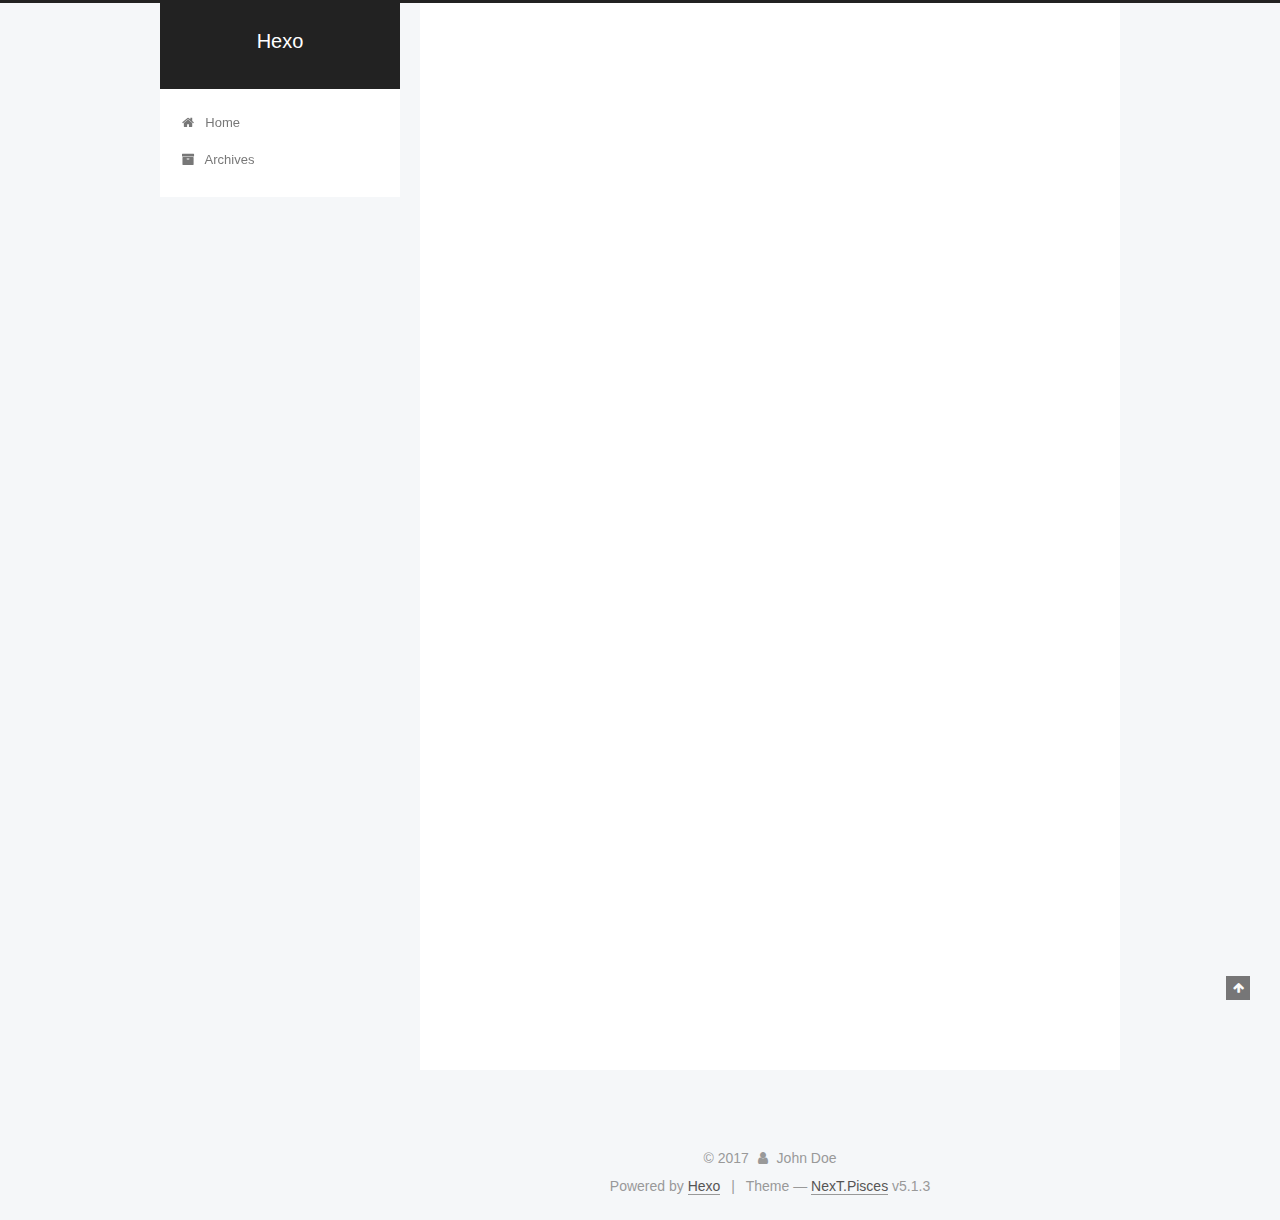
==== index.html @ c735c7da "Site updated: 2017-11-18 12:34:54" ====
<!DOCTYPE html>



  


<html class="theme-next pisces use-motion" lang="">
<head>
  <meta charset="UTF-8"/>
<meta http-equiv="X-UA-Compatible" content="IE=edge" />
<meta name="viewport" content="width=device-width, initial-scale=1, maximum-scale=1"/>
<meta name="theme-color" content="#222">









<meta http-equiv="Cache-Control" content="no-transform" />
<meta http-equiv="Cache-Control" content="no-siteapp" />
















  
  
  <link href="/lib/fancybox/source/jquery.fancybox.css?v=2.1.5" rel="stylesheet" type="text/css" />







<link href="/lib/font-awesome/css/font-awesome.min.css?v=4.6.2" rel="stylesheet" type="text/css" />

<link href="/css/main.css?v=5.1.3" rel="stylesheet" type="text/css" />


  <link rel="apple-touch-icon" sizes="180x180" href="/images/apple-touch-icon-next.png?v=5.1.3">


  <link rel="icon" type="image/png" sizes="32x32" href="/images/favicon-32x32-next.png?v=5.1.3">


  <link rel="icon" type="image/png" sizes="16x16" href="/images/favicon-16x16-next.png?v=5.1.3">


  <link rel="mask-icon" href="/images/logo.svg?v=5.1.3" color="#222">





  <meta name="keywords" content="Hexo, NexT" />










<meta property="og:type" content="website">
<meta property="og:title" content="Hexo">
<meta property="og:url" content="http://yoursite.com/index.html">
<meta property="og:site_name" content="Hexo">
<meta name="twitter:card" content="summary">
<meta name="twitter:title" content="Hexo">



<script type="text/javascript" id="hexo.configurations">
  var NexT = window.NexT || {};
  var CONFIG = {
    root: '/',
    scheme: 'Pisces',
    version: '5.1.3',
    sidebar: {"position":"left","display":"post","offset":12,"b2t":false,"scrollpercent":false,"onmobile":false},
    fancybox: true,
    tabs: true,
    motion: {"enable":true,"async":false,"transition":{"post_block":"fadeIn","post_header":"slideDownIn","post_body":"slideDownIn","coll_header":"slideLeftIn","sidebar":"slideUpIn"}},
    duoshuo: {
      userId: '0',
      author: 'Author'
    },
    algolia: {
      applicationID: '',
      apiKey: '',
      indexName: '',
      hits: {"per_page":10},
      labels: {"input_placeholder":"Search for Posts","hits_empty":"We didn't find any results for the search: ${query}","hits_stats":"${hits} results found in ${time} ms"}
    }
  };
</script>



  <link rel="canonical" href="http://yoursite.com/"/>





  <title>Hexo</title>
  








</head>

<body itemscope itemtype="http://schema.org/WebPage" lang="">

  
  
    
  

  <div class="container sidebar-position-left 
  page-home">
    <div class="headband"></div>

    <header id="header" class="header" itemscope itemtype="http://schema.org/WPHeader">
      <div class="header-inner"><div class="site-brand-wrapper">
  <div class="site-meta ">
    

    <div class="custom-logo-site-title">
      <a href="/"  class="brand" rel="start">
        <span class="logo-line-before"><i></i></span>
        <span class="site-title">Hexo</span>
        <span class="logo-line-after"><i></i></span>
      </a>
    </div>
      
        <p class="site-subtitle"></p>
      
  </div>

  <div class="site-nav-toggle">
    <button>
      <span class="btn-bar"></span>
      <span class="btn-bar"></span>
      <span class="btn-bar"></span>
    </button>
  </div>
</div>

<nav class="site-nav">
  

  
    <ul id="menu" class="menu">
      
        
        <li class="menu-item menu-item-home">
          <a href="/" rel="section">
            
              <i class="menu-item-icon fa fa-fw fa-home"></i> <br />
            
            Home
          </a>
        </li>
      
        
        <li class="menu-item menu-item-archives">
          <a href="/archives/" rel="section">
            
              <i class="menu-item-icon fa fa-fw fa-archive"></i> <br />
            
            Archives
          </a>
        </li>
      

      
    </ul>
  

  
</nav>



 </div>
    </header>

    <main id="main" class="main">
      <div class="main-inner">
        <div class="content-wrap">
          <div id="content" class="content">
            
  <section id="posts" class="posts-expand">
    
      

  

  
  
  

  <article class="post post-type-normal" itemscope itemtype="http://schema.org/Article">
  
  
  
  <div class="post-block">
    <link itemprop="mainEntityOfPage" href="http://yoursite.com/2017/11/18/hello-world/">

    <span hidden itemprop="author" itemscope itemtype="http://schema.org/Person">
      <meta itemprop="name" content="John Doe">
      <meta itemprop="description" content="">
      <meta itemprop="image" content="/images/avatar.gif">
    </span>

    <span hidden itemprop="publisher" itemscope itemtype="http://schema.org/Organization">
      <meta itemprop="name" content="Hexo">
    </span>

    
      <header class="post-header">

        
        
          <h1 class="post-title" itemprop="name headline">
                
                <a class="post-title-link" href="/2017/11/18/hello-world/" itemprop="url">Hello World</a></h1>
        

        <div class="post-meta">
          <span class="post-time">
            
              <span class="post-meta-item-icon">
                <i class="fa fa-calendar-o"></i>
              </span>
              
                <span class="post-meta-item-text">Posted on</span>
              
              <time title="Post created" itemprop="dateCreated datePublished" datetime="2017-11-18T12:04:14+08:00">
                2017-11-18
              </time>
            

            

            
          </span>

          

          
            
          

          
          

          

          

          

        </div>
      </header>
    

    
    
    
    <div class="post-body" itemprop="articleBody">

      
      

      
        
          
            <p>Welcome to <a href="https://hexo.io/" target="_blank" rel="noopener">Hexo</a>! This is your very first post. Check <a href="https://hexo.io/docs/" target="_blank" rel="noopener">documentation</a> for more info. If you get any problems when using Hexo, you can find the answer in <a href="https://hexo.io/docs/troubleshooting.html" target="_blank" rel="noopener">troubleshooting</a> or you can ask me on <a href="https://github.com/hexojs/hexo/issues" target="_blank" rel="noopener">GitHub</a>.</p>
<h2 id="Quick-Start"><a href="#Quick-Start" class="headerlink" title="Quick Start"></a>Quick Start</h2><h3 id="Create-a-new-post"><a href="#Create-a-new-post" class="headerlink" title="Create a new post"></a>Create a new post</h3><figure class="highlight bash"><table><tr><td class="gutter"><pre><span class="line">1</span><br></pre></td><td class="code"><pre><span class="line">$ hexo new <span class="string">"My New Post"</span></span><br></pre></td></tr></table></figure>
<p>More info: <a href="https://hexo.io/docs/writing.html" target="_blank" rel="noopener">Writing</a></p>
<h3 id="Run-server"><a href="#Run-server" class="headerlink" title="Run server"></a>Run server</h3><figure class="highlight bash"><table><tr><td class="gutter"><pre><span class="line">1</span><br></pre></td><td class="code"><pre><span class="line">$ hexo server</span><br></pre></td></tr></table></figure>
<p>More info: <a href="https://hexo.io/docs/server.html" target="_blank" rel="noopener">Server</a></p>
<h3 id="Generate-static-files"><a href="#Generate-static-files" class="headerlink" title="Generate static files"></a>Generate static files</h3><figure class="highlight bash"><table><tr><td class="gutter"><pre><span class="line">1</span><br></pre></td><td class="code"><pre><span class="line">$ hexo generate</span><br></pre></td></tr></table></figure>
<p>More info: <a href="https://hexo.io/docs/generating.html" target="_blank" rel="noopener">Generating</a></p>
<h3 id="Deploy-to-remote-sites"><a href="#Deploy-to-remote-sites" class="headerlink" title="Deploy to remote sites"></a>Deploy to remote sites</h3><figure class="highlight bash"><table><tr><td class="gutter"><pre><span class="line">1</span><br></pre></td><td class="code"><pre><span class="line">$ hexo deploy</span><br></pre></td></tr></table></figure>
<p>More info: <a href="https://hexo.io/docs/deployment.html" target="_blank" rel="noopener">Deployment</a></p>

          
        
      
    </div>
    
    
    

    

    

    

    <footer class="post-footer">
      

      

      

      
      
        <div class="post-eof"></div>
      
    </footer>
  </div>
  
  
  
  </article>


    
  </section>

  


          </div>
          


          

        </div>
        
          
  
  <div class="sidebar-toggle">
    <div class="sidebar-toggle-line-wrap">
      <span class="sidebar-toggle-line sidebar-toggle-line-first"></span>
      <span class="sidebar-toggle-line sidebar-toggle-line-middle"></span>
      <span class="sidebar-toggle-line sidebar-toggle-line-last"></span>
    </div>
  </div>

  <aside id="sidebar" class="sidebar">
    
    <div class="sidebar-inner">

      

      

      <section class="site-overview-wrap sidebar-panel sidebar-panel-active">
        <div class="site-overview">
          <div class="site-author motion-element" itemprop="author" itemscope itemtype="http://schema.org/Person">
            
              <p class="site-author-name" itemprop="name">John Doe</p>
              <p class="site-description motion-element" itemprop="description"></p>
          </div>

          <nav class="site-state motion-element">

            
              <div class="site-state-item site-state-posts">
              
                <a href="/archives/">
              
                  <span class="site-state-item-count">1</span>
                  <span class="site-state-item-name">posts</span>
                </a>
              </div>
            

            

            

          </nav>

          

          <div class="links-of-author motion-element">
            
          </div>

          
          

          
          

          

        </div>
      </section>

      

      

    </div>
  </aside>


        
      </div>
    </main>

    <footer id="footer" class="footer">
      <div class="footer-inner">
        <div class="copyright">&copy; <span itemprop="copyrightYear">2017</span>
  <span class="with-love">
    <i class="fa fa-user"></i>
  </span>
  <span class="author" itemprop="copyrightHolder">John Doe</span>

  
</div>


  <div class="powered-by">Powered by <a class="theme-link" target="_blank" href="https://hexo.io">Hexo</a></div>



  <span class="post-meta-divider">|</span>



  <div class="theme-info">Theme &mdash; <a class="theme-link" target="_blank" href="https://github.com/iissnan/hexo-theme-next">NexT.Pisces</a> v5.1.3</div>




        







        
      </div>
    </footer>

    
      <div class="back-to-top">
        <i class="fa fa-arrow-up"></i>
        
      </div>
    

    

  </div>

  

<script type="text/javascript">
  if (Object.prototype.toString.call(window.Promise) !== '[object Function]') {
    window.Promise = null;
  }
</script>









  












  
  
    <script type="text/javascript" src="/lib/jquery/index.js?v=2.1.3"></script>
  

  
  
    <script type="text/javascript" src="/lib/fastclick/lib/fastclick.min.js?v=1.0.6"></script>
  

  
  
    <script type="text/javascript" src="/lib/jquery_lazyload/jquery.lazyload.js?v=1.9.7"></script>
  

  
  
    <script type="text/javascript" src="/lib/velocity/velocity.min.js?v=1.2.1"></script>
  

  
  
    <script type="text/javascript" src="/lib/velocity/velocity.ui.min.js?v=1.2.1"></script>
  

  
  
    <script type="text/javascript" src="/lib/fancybox/source/jquery.fancybox.pack.js?v=2.1.5"></script>
  


  


  <script type="text/javascript" src="/js/src/utils.js?v=5.1.3"></script>

  <script type="text/javascript" src="/js/src/motion.js?v=5.1.3"></script>



  
  


  <script type="text/javascript" src="/js/src/affix.js?v=5.1.3"></script>

  <script type="text/javascript" src="/js/src/schemes/pisces.js?v=5.1.3"></script>



  

  


  <script type="text/javascript" src="/js/src/bootstrap.js?v=5.1.3"></script>



  


  




	





  





  












  





  

  

  

  
  

  

  

  

</body>
</html>
---- css/main.css ----
/* normalize.css v3.0.2 | MIT License | git.io/normalize */
html {
  font-family: sans-serif; /* 1 */
  -ms-text-size-adjust: 100%; /* 2 */
  -webkit-text-size-adjust: 100%; /* 2 */
}
body {
  margin: 0;
}
article,
aside,
details,
figcaption,
figure,
footer,
header,
hgroup,
main,
menu,
nav,
section,
summary {
  display: block;
}
audio,
canvas,
progress,
video {
  display: inline-block; /* 1 */
  vertical-align: baseline; /* 2 */
}
audio:not([controls]) {
  display: none;
  height: 0;
}
[hidden],
template {
  display: none;
}
a {
  background-color: transparent;
}
a:active,
a:hover {
  outline: 0;
}
abbr[title] {
  border-bottom: 1px dotted;
}
b,
strong {
  font-weight: bold;
}
dfn {
  font-style: italic;
}
h1 {
  font-size: 2em;
  margin: 0.67em 0;
}
mark {
  background: #ff0;
  color: #000;
}
small {
  font-size: 80%;
}
sub,
sup {
  font-size: 75%;
  line-height: 0;
  position: relative;
  vertical-align: baseline;
}
sup {
  top: -0.5em;
}
sub {
  bottom: -0.25em;
}
img {
  border: 0;
}
svg:not(:root) {
  overflow: hidden;
}
figure {
  margin: 1em 40px;
}
hr {
  -moz-box-sizing: content-box;
  box-sizing: content-box;
  height: 0;
}
pre {
  overflow: auto;
}
code,
kbd,
pre,
samp {
  font-family: monospace, monospace;
  font-size: 1em;
}
button,
input,
optgroup,
select,
textarea {
  color: inherit; /* 1 */
  font: inherit; /* 2 */
  margin: 0; /* 3 */
}
button {
  overflow: visible;
}
button,
select {
  text-transform: none;
}
button,
html input[type="button"],
input[type="reset"],
input[type="submit"] {
  -webkit-appearance: button; /* 2 */
  cursor: pointer; /* 3 */
}
button[disabled],
html input[disabled] {
  cursor: default;
}
button::-moz-focus-inner,
input::-moz-focus-inner {
  border: 0;
  padding: 0;
}
input {
  line-height: normal;
}
input[type="checkbox"],
input[type="radio"] {
  box-sizing: border-box; /* 1 */
  padding: 0; /* 2 */
}
input[type="number"]::-webkit-inner-spin-button,
input[type="number"]::-webkit-outer-spin-button {
  height: auto;
}
input[type="search"] {
  -webkit-appearance: textfield; /* 1 */
  -moz-box-sizing: content-box;
  -webkit-box-sizing: content-box; /* 2 */
  box-sizing: content-box;
}
input[type="search"]::-webkit-search-cancel-button,
input[type="search"]::-webkit-search-decoration {
  -webkit-appearance: none;
}
fieldset {
  border: 1px solid #c0c0c0;
  margin: 0 2px;
  padding: 0.35em 0.625em 0.75em;
}
legend {
  border: 0; /* 1 */
  padding: 0; /* 2 */
}
textarea {
  overflow: auto;
}
optgroup {
  font-weight: bold;
}
table {
  border-collapse: collapse;
  border-spacing: 0;
}
td,
th {
  padding: 0;
}
::selection {
  background: #262a30;
  color: #fff;
}
body {
  position: relative;
  font-family: 'Lato', "PingFang SC", "Microsoft YaHei", sans-serif;
  font-size: 14px;
  line-height: 2;
  color: #555;
  background: #f5f7f9;
}
@media (max-width: 767px) {
  body {
    padding-right: 0 !important;
  }
}
@media (min-width: 768px) and (max-width: 991px) {
  body {
    padding-right: 0 !important;
  }
}
@media (min-width: 1600px) {
  body {
    font-size: 16px;
  }
}
h1,
h2,
h3,
h4,
h5,
h6 {
  margin: 0;
  padding: 0;
  font-weight: bold;
  line-height: 1.5;
  font-family: 'Lato', "PingFang SC", "Microsoft YaHei", sans-serif;
}
h2,
h3,
h4,
h5,
h6 {
  margin: 20px 0 15px;
}
h1 {
  font-size: 22px;
}
@media (max-width: 767px) {
  h1 {
    font-size: 18px;
  }
}
h2 {
  font-size: 20px;
}
@media (max-width: 767px) {
  h2 {
    font-size: 16px;
  }
}
h3 {
  font-size: 18px;
}
@media (max-width: 767px) {
  h3 {
    font-size: 14px;
  }
}
h4 {
  font-size: 16px;
}
@media (max-width: 767px) {
  h4 {
    font-size: 12px;
  }
}
h5 {
  font-size: 14px;
}
@media (max-width: 767px) {
  h5 {
    font-size: 10px;
  }
}
h6 {
  font-size: 12px;
}
@media (max-width: 767px) {
  h6 {
    font-size: 8px;
  }
}
p {
  margin: 0 0 20px 0;
}
a {
  color: #555;
  text-decoration: none;
  outline: none;
  border-bottom: 1px solid #999;
  word-wrap: break-word;
}
a:hover {
  color: #222;
  border-bottom-color: #222;
}
blockquote {
  margin: 0;
  padding: 0;
}
img {
  display: block;
  margin: auto;
  max-width: 100%;
  height: auto;
}
hr {
  margin: 40px 0;
  height: 3px;
  border: none;
  background-color: #ddd;
  background-image: repeating-linear-gradient(-45deg, #fff, #fff 4px, transparent 4px, transparent 8px);
}
blockquote {
  padding: 0 15px;
  color: #666;
  border-left: 4px solid #ddd;
}
blockquote cite::before {
  content: "-";
  padding: 0 5px;
}
dt {
  font-weight: 700;
}
dd {
  margin: 0;
  padding: 0;
}
kbd {
  border: 1px solid #ccc;
  border-radius: 0.2em;
  box-shadow: 0.1em 0.1em 0.2em rgba(0,0,0,0.1);
  background-color: #f9f9f9;
  font-family: inherit;
  background-image: -webkit-linear-gradient(top, #eee, #fff, #eee);
  padding: 0.1em 0.3em;
  white-space: nowrap;
}
.text-left {
  text-align: left;
}
.text-center {
  text-align: center;
}
.text-right {
  text-align: right;
}
.text-justify {
  text-align: justify;
}
.text-nowrap {
  white-space: nowrap;
}
.text-lowercase {
  text-transform: lowercase;
}
.text-uppercase {
  text-transform: uppercase;
}
.text-capitalize {
  text-transform: capitalize;
}
.center-block {
  display: block;
  margin-left: auto;
  margin-right: auto;
}
.clearfix:before,
.clearfix:after {
  content: " ";
  display: table;
}
.clearfix:after {
  clear: both;
}
.pullquote {
  width: 45%;
}
.pullquote.left {
  float: left;
  margin-left: 5px;
  margin-right: 10px;
}
.pullquote.right {
  float: right;
  margin-left: 10px;
  margin-right: 5px;
}
.affix.affix.affix {
  position: fixed;
}
.translation {
  margin-top: -20px;
  font-size: 14px;
  color: #999;
}
.scrollbar-measure {
  width: 100px;
  height: 100px;
  overflow: scroll;
  position: absolute;
  top: -9999px;
}
.use-motion .motion-element {
  opacity: 0;
}
table {
  margin: 20px 0;
  width: 100%;
  border-collapse: collapse;
  border-spacing: 0;
  border: 1px solid #ddd;
  font-size: 14px;
  table-layout: fixed;
  word-wrap: break-all;
}
table>tbody>tr:nth-of-type(odd) {
  background-color: #f9f9f9;
}
table>tbody>tr:hover {
  background-color: #f5f5f5;
}
caption,
th,
td {
  padding: 8px;
  text-align: left;
  vertical-align: middle;
  font-weight: normal;
}
th,
td {
  border-bottom: 3px solid #ddd;
  border-right: 1px solid #eee;
}
th {
  padding-bottom: 10px;
  font-weight: 700;
}
td {
  border-bottom-width: 1px;
}
html,
body {
  height: 100%;
}
.container {
  position: relative;
  min-height: 100%;
}
.header-inner {
  margin: 0 auto;
  padding: 100px 0 70px;
  width: 700px;
}
@media (min-width: 1600px) {
  .container .header-inner {
    width: 900px;
  }
}
.main {
  padding-bottom: 150px;
}
.main-inner {
  margin: 0 auto;
  width: 700px;
}
@media (min-width: 1600px) {
  .container .main-inner {
    width: 900px;
  }
}
.footer {
  position: absolute;
  left: 0;
  bottom: 0;
  width: 100%;
  min-height: 50px;
}
.footer-inner {
  box-sizing: border-box;
  margin: 20px auto;
  width: 700px;
}
@media (min-width: 1600px) {
  .container .footer-inner {
    width: 900px;
  }
}
pre,
.highlight {
  overflow: auto;
  margin: 20px 0;
  padding: 0;
  font-size: 13px;
  color: #4d4d4c;
  background: #f7f7f7;
  line-height: 1.6;
}
pre,
code {
  font-family: consolas, Menlo, "PingFang SC", "Microsoft YaHei", monospace;
}
code {
  padding: 2px 4px;
  word-wrap: break-word;
  color: #555;
  background: #eee;
  border-radius: 3px;
  font-size: 13px;
}
pre {
  padding: 10px;
}
pre code {
  padding: 0;
  color: #4d4d4c;
  background: none;
  text-shadow: none;
}
.highlight {
  border-radius: 1px;
}
.highlight pre {
  border: none;
  margin: 0;
  padding: 10px 0;
}
.highlight table {
  margin: 0;
  width: auto;
  border: none;
}
.highlight td {
  border: none;
  padding: 0;
}
.highlight figcaption {
  font-size: 1em;
  color: #4d4d4c;
  line-height: 1em;
  margin-bottom: 1em;
}
.highlight figcaption:before,
.highlight figcaption:after {
  content: " ";
  display: table;
}
.highlight figcaption:after {
  clear: both;
}
.highlight figcaption a {
  float: right;
  color: #4d4d4c;
}
.highlight figcaption a:hover {
  border-bottom-color: #4d4d4c;
}
.highlight .gutter pre {
  padding-left: 10px;
  padding-right: 10px;
  color: #869194;
  text-align: right;
  background-color: #eff2f3;
}
.highlight .code pre {
  width: 100%;
  padding-left: 10px;
  padding-right: 10px;
  background-color: #f7f7f7;
}
.highlight .line {
  height: 20px;
}
.gutter {
  -webkit-user-select: none;
  -moz-user-select: none;
  -ms-user-select: none;
  user-select: none;
}
.gist table {
  width: auto;
}
.gist table td {
  border: none;
}
pre .deletion {
  background: #fdd;
}
pre .addition {
  background: #dfd;
}
pre .meta {
  color: #8959a8;
}
pre .comment {
  color: #8e908c;
}
pre .variable,
pre .attribute,
pre .tag,
pre .regexp,
pre .ruby .constant,
pre .xml .tag .title,
pre .xml .pi,
pre .xml .doctype,
pre .html .doctype,
pre .css .id,
pre .css .class,
pre .css .pseudo {
  color: #c82829;
}
pre .number,
pre .preprocessor,
pre .built_in,
pre .literal,
pre .params,
pre .constant,
pre .command {
  color: #f5871f;
}
pre .ruby .class .title,
pre .css .rules .attribute,
pre .string,
pre .value,
pre .inheritance,
pre .header,
pre .ruby .symbol,
pre .xml .cdata,
pre .special,
pre .number,
pre .formula {
  color: #718c00;
}
pre .title,
pre .css .hexcolor {
  color: #3e999f;
}
pre .function,
pre .python .decorator,
pre .python .title,
pre .ruby .function .title,
pre .ruby .title .keyword,
pre .perl .sub,
pre .javascript .title,
pre .coffeescript .title {
  color: #4271ae;
}
pre .keyword,
pre .javascript .function {
  color: #8959a8;
}
.full-image.full-image.full-image {
  border: none;
  max-width: 100%;
  width: auto;
  margin: 20px auto;
}
@media (min-width: 992px) {
  .full-image.full-image.full-image {
    max-width: none;
    width: 118%;
    margin: 0 -9%;
  }
}
.blockquote-center,
.page-home .post-type-quote blockquote,
.page-post-detail .post-type-quote blockquote {
  position: relative;
  margin: 40px 0;
  padding: 0;
  border-left: none;
  text-align: center;
}
.blockquote-center::before,
.page-home .post-type-quote blockquote::before,
.page-post-detail .post-type-quote blockquote::before,
.blockquote-center::after,
.page-home .post-type-quote blockquote::after,
.page-post-detail .post-type-quote blockquote::after {
  position: absolute;
  content: ' ';
  display: block;
  width: 100%;
  height: 24px;
  opacity: 0.2;
  background-repeat: no-repeat;
  background-position: 0 -6px;
  background-size: 22px 22px;
}
.blockquote-center::before,
.page-home .post-type-quote blockquote::before,
.page-post-detail .post-type-quote blockquote::before {
  top: -20px;
  background-image: url("../images/quote-l.svg");
  border-top: 1px solid #ccc;
}
.blockquote-center::after,
.page-home .post-type-quote blockquote::after,
.page-post-detail .post-type-quote blockquote::after {
  bottom: -20px;
  background-image: url("../images/quote-r.svg");
  border-bottom: 1px solid #ccc;
  background-position: 100% 8px;
}
.blockquote-center p,
.page-home .post-type-quote blockquote p,
.page-post-detail .post-type-quote blockquote p,
.blockquote-center div,
.page-home .post-type-quote blockquote div,
.page-post-detail .post-type-quote blockquote div {
  text-align: center;
}
.post .post-body .group-picture img {
  box-sizing: border-box;
  padding: 0 3px;
  border: none;
}
.post .group-picture-row {
  overflow: hidden;
  margin-top: 6px;
}
.post .group-picture-row:first-child {
  margin-top: 0;
}
.post .group-picture-column {
  float: left;
}
.page-post-detail .post-body .group-picture-column {
  float: none;
  margin-top: 10px;
  width: auto !important;
}
.page-post-detail .post-body .group-picture-column img {
  margin: 0 auto;
}
.page-archive .group-picture-container {
  overflow: hidden;
}
.page-archive .group-picture-row {
  float: left;
}
.page-archive .group-picture-row:first-child {
  margin-top: 6px;
}
.page-archive .group-picture-column {
  max-width: 150px;
  max-height: 150px;
}
.post-body .note {
  position: relative;
  padding: 15px;
  margin-bottom: 20px;
  border: 1px solid #eee;
  border-left-width: 5px;
  border-radius: 3px;
}
.post-body .note h2,
.post-body .note h3,
.post-body .note h4,
.post-body .note h5,
.post-body .note h6 {
  margin-top: 0;
  margin-bottom: 0;
  border-bottom: initial;
  padding-top: 0 !important;
}
.post-body .note p:first-child,
.post-body .note ul:first-child,
.post-body .note ol:first-child,
.post-body .note table:first-child,
.post-body .note pre:first-child,
.post-body .note blockquote:first-child {
  margin-top: 0;
}
.post-body .note p:last-child,
.post-body .note ul:last-child,
.post-body .note ol:last-child,
.post-body .note table:last-child,
.post-body .note pre:last-child,
.post-body .note blockquote:last-child {
  margin-bottom: 0;
}
.post-body .note.default {
  border-left-color: #777;
}
.post-body .note.default h2,
.post-body .note.default h3,
.post-body .note.default h4,
.post-body .note.default h5,
.post-body .note.default h6 {
  color: #777;
}
.post-body .note.primary {
  border-left-color: #6f42c1;
}
.post-body .note.primary h2,
.post-body .note.primary h3,
.post-body .note.primary h4,
.post-body .note.primary h5,
.post-body .note.primary h6 {
  color: #6f42c1;
}
.post-body .note.info {
  border-left-color: #428bca;
}
.post-body .note.info h2,
.post-body .note.info h3,
.post-body .note.info h4,
.post-body .note.info h5,
.post-body .note.info h6 {
  color: #428bca;
}
.post-body .note.success {
  border-left-color: #5cb85c;
}
.post-body .note.success h2,
.post-body .note.success h3,
.post-body .note.success h4,
.post-body .note.success h5,
.post-body .note.success h6 {
  color: #5cb85c;
}
.post-body .note.warning {
  border-left-color: #f0ad4e;
}
.post-body .note.warning h2,
.post-body .note.warning h3,
.post-body .note.warning h4,
.post-body .note.warning h5,
.post-body .note.warning h6 {
  color: #f0ad4e;
}
.post-body .note.danger {
  border-left-color: #d9534f;
}
.post-body .note.danger h2,
.post-body .note.danger h3,
.post-body .note.danger h4,
.post-body .note.danger h5,
.post-body .note.danger h6 {
  color: #d9534f;
}
.post-body .label {
  display: inline;
  padding: 0 2px;
  white-space: nowrap;
}
.post-body .label.default {
  background-color: #f0f0f0;
}
.post-body .label.primary {
  background-color: #efe6f7;
}
.post-body .label.info {
  background-color: #e5f2f8;
}
.post-body .label.success {
  background-color: #e7f4e9;
}
.post-body .label.warning {
  background-color: #fcf6e1;
}
.post-body .label.danger {
  background-color: #fae8eb;
}
.post-body .tabs {
  position: relative;
  display: block;
  margin-bottom: 20px;
  padding-top: 10px;
}
.post-body .tabs ul.nav-tabs {
  margin: 0;
  padding: 0;
  display: flex;
  margin-bottom: -1px;
}
@media (max-width: 413px) {
  .post-body .tabs ul.nav-tabs {
    display: block;
    margin-bottom: 5px;
  }
}
.post-body .tabs ul.nav-tabs li.tab {
  list-style-type: none !important;
  margin: 0 0.25em 0 0;
  border-top: 3px solid transparent;
  border-left: 1px solid transparent;
  border-right: 1px solid transparent;
}
@media (max-width: 413px) {
  .post-body .tabs ul.nav-tabs li.tab {
    margin: initial;
    border-top: 1px solid transparent;
    border-left: 3px solid transparent;
    border-right: 1px solid transparent;
    border-bottom: 1px solid transparent;
  }
}
.post-body .tabs ul.nav-tabs li.tab a {
  outline: 0;
  border-bottom: initial;
  display: block;
  line-height: 1.8em;
  padding: 0.25em 0.75em;
  transition-duration: 0.2s;
  transition-timing-function: ease-out;
  transition-delay: 0s;
}
.post-body .tabs ul.nav-tabs li.tab a i {
  width: 1.285714285714286em;
}
.post-body .tabs ul.nav-tabs li.tab.active {
  border-top: 3px solid #fc6423;
  border-left: 1px solid #ddd;
  border-right: 1px solid #ddd;
  background-color: #fff;
}
@media (max-width: 413px) {
  .post-body .tabs ul.nav-tabs li.tab.active {
    border-top: 1px solid #ddd;
    border-left: 3px solid #fc6423;
    border-right: 1px solid #ddd;
    border-bottom: 1px solid #ddd;
  }
}
.post-body .tabs ul.nav-tabs li.tab.active a {
  cursor: default;
  color: #555;
}
.post-body .tabs .tab-content {
  background-color: #fff;
}
.post-body .tabs .tab-content .tab-pane {
  border: 1px solid #ddd;
  padding: 20px 20px 0 20px;
}
.post-body .tabs .tab-content .tab-pane:not(.active) {
  display: none !important;
}
.post-body .tabs .tab-content .tab-pane.active {
  display: block !important;
}
.btn {
  display: inline-block;
  padding: 0 20px;
  font-size: 14px;
  color: #555;
  background: #fff;
  border: 2px solid #555;
  text-decoration: none;
  border-radius: 2px;
  transition-property: background-color;
  transition-duration: 0.2s;
  transition-timing-function: ease-in-out;
  transition-delay: 0s;
  line-height: 2;
}
.btn:hover {
  border-color: #222;
  color: #fff;
  background: #222;
}
.btn +.btn {
  margin: 0 0 8px 8px;
}
.btn .fa-fw {
  width: 1.285714285714286em;
  text-align: left;
}
.btn-bar {
  display: block;
  width: 22px;
  height: 2px;
  background: #555;
  border-radius: 1px;
}
.btn-bar+.btn-bar {
  margin-top: 4px;
}
.pagination {
  margin: 120px 0 40px;
  text-align: center;
  border-top: 1px solid #eee;
}
.page-number-basic,
.pagination .prev,
.pagination .next,
.pagination .page-number,
.pagination .space {
  display: inline-block;
  position: relative;
  top: -1px;
  margin: 0 10px;
  padding: 0 11px;
}
@media (max-width: 767px) {
  .page-number-basic,
  .pagination .prev,
  .pagination .next,
  .pagination .page-number,
  .pagination .space {
    margin: 0 5px;
  }
}
.pagination .prev,
.pagination .next,
.pagination .page-number {
  border-bottom: 0;
  border-top: 1px solid #eee;
  transition-property: border-color;
  transition-duration: 0.2s;
  transition-timing-function: ease-in-out;
  transition-delay: 0s;
}
.pagination .prev:hover,
.pagination .next:hover,
.pagination .page-number:hover {
  border-top-color: #222;
}
.pagination .space {
  padding: 0;
  margin: 0;
}
.pagination .prev {
  margin-left: 0;
}
.pagination .next {
  margin-right: 0;
}
.pagination .page-number.current {
  color: #fff;
  background: #ccc;
  border-top-color: #ccc;
}
@media (max-width: 767px) {
  .pagination {
    border-top: none;
  }
  .pagination .prev,
  .pagination .next,
  .pagination .page-number {
    margin-bottom: 10px;
    border-top: 0;
    border-bottom: 1px solid #eee;
    padding: 0 10px;
  }
  .pagination .prev:hover,
  .pagination .next:hover,
  .pagination .page-number:hover {
    border-bottom-color: #222;
  }
}
.comments {
  margin: 60px 20px 0;
}
.tag-cloud {
  text-align: center;
}
.tag-cloud a {
  display: inline-block;
  margin: 10px;
}
.back-to-top {
  box-sizing: border-box;
  position: fixed;
  bottom: -100px;
  right: 30px;
  z-index: 1050;
  padding: 0 6px;
  width: 24px;
  background: #222;
  font-size: 12px;
  opacity: 0.6;
  color: #fff;
  cursor: pointer;
  text-align: center;
  -webkit-transform: translateZ(0);
  transition-property: bottom;
  transition-duration: 0.2s;
  transition-timing-function: ease-in-out;
  transition-delay: 0s;
}
@media (min-width: 768px) and (max-width: 991px) {
  .back-to-top {
    display: none !important;
  }
}
@media (max-width: 767px) {
  .back-to-top {
    display: none !important;
  }
}
.back-to-top.back-to-top-on {
  bottom: 30px;
}
.header {
  background: transparent;
}
.header-inner {
  position: relative;
}
.headband {
  height: 3px;
  background: #222;
}
.site-meta {
  margin: 0;
  text-align: center;
}
@media (max-width: 767px) {
  .site-meta {
    text-align: center;
  }
}
.brand {
  position: relative;
  display: inline-block;
  padding: 0 40px;
  color: #fff;
  background: #222;
  border-bottom: none;
}
.brand:hover {
  color: #fff;
}
.logo {
  display: inline-block;
  margin-right: 5px;
  line-height: 36px;
  vertical-align: top;
}
.site-title {
  display: inline-block;
  vertical-align: top;
  line-height: 36px;
  font-size: 20px;
  font-weight: normal;
  font-family: 'Lato', "PingFang SC", "Microsoft YaHei", sans-serif;
}
.site-subtitle {
  margin-top: 10px;
  font-size: 13px;
  color: #ddd;
}
.use-motion .brand {
  opacity: 0;
}
.use-motion .logo,
.use-motion .site-title,
.use-motion .site-subtitle {
  opacity: 0;
  position: relative;
  top: -10px;
}
.site-nav-toggle {
  display: none;
  position: absolute;
  top: 10px;
  left: 10px;
}
@media (max-width: 767px) {
  .site-nav-toggle {
    display: block;
  }
}
.site-nav-toggle button {
  margin-top: 2px;
  padding: 9px 10px;
  background: transparent;
  border: none;
}
@media (max-width: 767px) {
  .site-nav {
    display: none;
    margin: 0 -10px;
    padding: 0 10px;
    clear: both;
    border-top: 1px solid #ddd;
  }
}
@media (min-width: 768px) and (max-width: 991px) {
  .site-nav {
    display: block !important;
  }
}
@media (min-width: 992px) {
  .site-nav {
    display: block !important;
  }
}
.menu {
  margin-top: 20px;
  padding-left: 0;
  text-align: center;
}
.menu .menu-item {
  display: inline-block;
  margin: 0 10px;
  list-style: none;
}
@media screen and (max-width: 767px) {
  .menu .menu-item {
    margin-top: 10px;
  }
}
.menu .menu-item a {
  display: block;
  font-size: 13px;
  line-height: inherit;
  border-bottom: 1px solid transparent;
  transition-property: border-color;
  transition-duration: 0.2s;
  transition-timing-function: ease-in-out;
  transition-delay: 0s;
}
.menu .menu-item a:hover,
.menu-item-active a {
  border-bottom-color: #222;
}
.menu .menu-item .fa {
  margin-right: 5px;
}
.use-motion .menu-item {
  opacity: 0;
}
.post-body {
  font-family: 'Lato', "PingFang SC", "Microsoft YaHei", sans-serif;
}
@media (max-width: 767px) {
  .post-body {
    word-break: break-word;
  }
}
.post-body .fancybox img {
  display: block !important;
  margin: 0 auto;
  cursor: pointer;
  cursor: zoom-in;
  cursor: -webkit-zoom-in;
}
.post-body .image-caption,
.post-body .figure .caption {
  margin: -20px auto 15px;
  text-align: center;
  font-size: 14px;
  color: #999;
  font-weight: bold;
  line-height: 1;
}
.post-sticky-flag {
  display: inline-block;
  font-size: 16px;
  -ms-transform: rotate(30deg);
  -webkit-transform: rotate(30deg);
  -moz-transform: rotate(30deg);
  -ms-transform: rotate(30deg);
  -o-transform: rotate(30deg);
  transform: rotate(30deg);
}
.use-motion .post-block,
.use-motion .pagination,
.use-motion .comments {
  opacity: 0;
}
.use-motion .post-header {
  opacity: 0;
}
.use-motion .post-body {
  opacity: 0;
}
.use-motion .collection-title {
  opacity: 0;
}
.posts-expand {
  padding-top: 40px;
}
@media (max-width: 767px) {
  .posts-expand {
    margin: 0 20px;
  }
  .post-body pre .gutter pre {
    padding-right: 10px;
  }
  .post-body .highlight {
    margin-left: 0px;
    margin-right: 0px;
    padding: 0;
  }
  .post-body .highlight .gutter pre {
    padding-right: 10px;
  }
}
@media (min-width: 992px) {
  .posts-expand .post-body {
    text-align: justify;
  }
}
.posts-expand .post-body h2,
.posts-expand .post-body h3,
.posts-expand .post-body h4,
.posts-expand .post-body h5,
.posts-expand .post-body h6 {
  padding-top: 10px;
}
.posts-expand .post-body h2 .header-anchor,
.posts-expand .post-body h3 .header-anchor,
.posts-expand .post-body h4 .header-anchor,
.posts-expand .post-body h5 .header-anchor,
.posts-expand .post-body h6 .header-anchor {
  float: right;
  margin-left: 10px;
  color: #ccc;
  border-bottom-style: none;
  visibility: hidden;
}
.posts-expand .post-body h2 .header-anchor:hover,
.posts-expand .post-body h3 .header-anchor:hover,
.posts-expand .post-body h4 .header-anchor:hover,
.posts-expand .post-body h5 .header-anchor:hover,
.posts-expand .post-body h6 .header-anchor:hover {
  color: inherit;
}
.posts-expand .post-body h2:hover .header-anchor,
.posts-expand .post-body h3:hover .header-anchor,
.posts-expand .post-body h4:hover .header-anchor,
.posts-expand .post-body h5:hover .header-anchor,
.posts-expand .post-body h6:hover .header-anchor {
  visibility: visible;
}
.posts-expand .post-body ul li {
  list-style: circle;
}
.posts-expand .post-body img {
  box-sizing: border-box;
  margin: auto;
  padding: 3px;
  border: 1px solid #ddd;
}
.posts-expand .post-body .fancybox img {
  margin: 0 auto 25px;
}
@media (max-width: 767px) {
  .posts-collapse {
    margin: 0 20px;
  }
  .posts-collapse .post-title,
  .posts-collapse .post-meta {
    display: block;
    width: auto;
    text-align: left;
  }
}
.posts-collapse {
  position: relative;
  z-index: 1010;
  margin-left: 55px;
}
.posts-collapse::after {
  content: " ";
  position: absolute;
  top: 20px;
  left: 0;
  margin-left: -2px;
  width: 4px;
  height: 100%;
  background: #f5f5f5;
  z-index: -1;
}
@media (max-width: 767px) {
  .posts-collapse {
    margin: 0 20px;
  }
}
.posts-collapse .collection-title {
  position: relative;
  margin: 60px 0;
}
.posts-collapse .collection-title h1,
.posts-collapse .collection-title h2 {
  margin-left: 20px;
}
.posts-collapse .collection-title small {
  color: #bbb;
  margin-left: 5px;
}
.posts-collapse .collection-title::before {
  content: " ";
  position: absolute;
  left: 0;
  top: 50%;
  margin-left: -4px;
  margin-top: -4px;
  width: 8px;
  height: 8px;
  background: #bbb;
  border-radius: 50%;
}
.posts-collapse .post {
  margin: 30px 0;
}
.posts-collapse .post-header {
  position: relative;
  transition-duration: 0.2s;
  transition-timing-function: ease-in-out;
  transition-delay: 0s;
  transition-property: border;
  border-bottom: 1px dashed #ccc;
}
.posts-collapse .post-header::before {
  content: " ";
  position: absolute;
  left: 0;
  top: 12px;
  width: 6px;
  height: 6px;
  margin-left: -4px;
  background: #bbb;
  border-radius: 50%;
  border: 1px solid #fff;
  transition-duration: 0.2s;
  transition-timing-function: ease-in-out;
  transition-delay: 0s;
  transition-property: background;
}
.posts-collapse .post-header:hover {
  border-bottom-color: #666;
}
.posts-collapse .post-header:hover::before {
  background: #222;
}
.posts-collapse .post-meta {
  position: absolute;
  font-size: 12px;
  left: 20px;
  top: 5px;
}
.posts-collapse .post-comments-count {
  display: none;
}
.posts-collapse .post-title {
  margin-left: 60px;
  font-size: 16px;
  font-weight: normal;
  line-height: inherit;
}
.posts-collapse .post-title::after {
  margin-left: 3px;
  opacity: 0.6;
}
.posts-collapse .post-title a {
  color: #666;
  border-bottom: none;
}
.page-home .post-type-quote .post-header,
.page-post-detail .post-type-quote .post-header,
.page-home .post-type-quote .post-tags,
.page-post-detail .post-type-quote .post-tags {
  display: none;
}
.posts-expand .post-title {
  text-align: center;
  word-break: break-word;
  font-weight: 400;
}
.posts-expand .post-title-link {
  display: inline-block;
  position: relative;
  color: #555;
  border-bottom: none;
  line-height: 1.2;
  vertical-align: top;
}
.posts-expand .post-title-link::before {
  content: "";
  position: absolute;
  width: 100%;
  height: 2px;
  bottom: 0;
  left: 0;
  background-color: #000;
  visibility: hidden;
  -webkit-transform: scaleX(0);
  -moz-transform: scaleX(0);
  -ms-transform: scaleX(0);
  -o-transform: scaleX(0);
  transform: scaleX(0);
  transition-duration: 0.2s;
  transition-timing-function: ease-in-out;
  transition-delay: 0s;
}
.posts-expand .post-title-link:hover::before {
  visibility: visible;
  -webkit-transform: scaleX(1);
  -moz-transform: scaleX(1);
  -ms-transform: scaleX(1);
  -o-transform: scaleX(1);
  transform: scaleX(1);
}
.posts-expand .post-title-link .fa {
  font-size: 16px;
}
.posts-expand .post-meta {
  margin: 3px 0 60px 0;
  color: #999;
  font-family: 'Lato', "PingFang SC", "Microsoft YaHei", sans-serif;
  font-size: 12px;
  text-align: center;
}
.posts-expand .post-meta .post-category-list {
  display: inline-block;
  margin: 0;
  padding: 3px;
}
.posts-expand .post-meta .post-category-list-link {
  color: #999;
}
.posts-expand .post-meta .post-description {
  font-size: 14px;
  margin-top: 2px;
}
.post-meta-divider {
  margin: 0 0.5em;
}
.post-meta-item-icon {
  margin-right: 3px;
}
@media (min-width: 768px) and (max-width: 991px) {
  .post-meta-item-icon {
    display: inline-block;
  }
}
@media (max-width: 767px) {
  .post-meta-item-icon {
    display: inline-block;
  }
}
@media (min-width: 768px) and (max-width: 991px) {
  .post-meta-item-text {
    display: none;
  }
}
@media (max-width: 767px) {
  .post-meta-item-text {
    display: none;
  }
}
@media (max-width: 767px) {
  .posts-expand .post-comments-count {
    display: none;
  }
}
.post-button {
  margin-top: 40px;
}
.posts-expand .post-tags {
  margin-top: 40px;
  text-align: center;
}
.posts-expand .post-tags a {
  display: inline-block;
  margin-right: 10px;
  font-size: 13px;
}
.post-nav {
  display: table;
  margin-top: 15px;
  width: 100%;
  border-top: 1px solid #eee;
}
.post-nav-divider {
  display: table-cell;
  width: 10%;
}
.post-nav-item {
  display: table-cell;
  padding: 10px 0 0 0;
  width: 45%;
  vertical-align: top;
}
.post-nav-item a {
  position: relative;
  display: block;
  line-height: 25px;
  font-size: 14px;
  color: #555;
  border-bottom: none;
}
.post-nav-item a:hover {
  color: #222;
  border-bottom: none;
}
.post-nav-item a:active {
  top: 2px;
}
.post-nav-item .fa {
  position: absolute;
  top: 8px;
  left: 0;
  font-size: 12px;
}
.post-nav-next a {
  padding-left: 15px;
}
.post-nav-prev {
  text-align: right;
}
.post-nav-prev a {
  padding-right: 15px;
}
.post-nav-prev .fa {
  right: 0;
  left: auto;
}
.posts-expand .post-eof {
  display: block;
  margin: 80px auto 60px;
  width: 8%;
  height: 1px;
  background: #ccc;
  text-align: center;
}
.post:last-child .post-eof.post-eof.post-eof {
  display: none;
}
.post-gallery {
  display: table;
  table-layout: fixed;
  width: 100%;
  border-collapse: separate;
}
.post-gallery-row {
  display: table-row;
}
.post-gallery .post-gallery-img {
  display: table-cell;
  text-align: center;
  vertical-align: middle;
  border: none;
}
.post-gallery .post-gallery-img img {
  max-width: 100%;
  max-height: 100%;
  border: none;
}
.fancybox-close,
.fancybox-close:hover {
  border: none;
}
.rtl.post-body p,
.rtl.post-body a,
.rtl.post-body h1,
.rtl.post-body h2,
.rtl.post-body h3,
.rtl.post-body h4,
.rtl.post-body h5,
.rtl.post-body h6,
.rtl.post-body li,
.rtl.post-body ul,
.rtl.post-body ol {
  direction: rtl;
  font-family: UKIJ Ekran;
}
.rtl.post-title {
  font-family: UKIJ Ekran;
}
.sidebar {
  position: fixed;
  right: 0;
  top: 0;
  bottom: 0;
  width: 0;
  z-index: 1040;
  box-shadow: inset 0 2px 6px #000;
  background: #222;
  -webkit-transform: translateZ(0);
}
.sidebar a {
  color: #999;
  border-bottom-color: #555;
}
.sidebar a:hover {
  color: #eee;
}
@media (min-width: 768px) and (max-width: 991px) {
  .sidebar {
    display: none !important;
  }
}
@media (max-width: 767px) {
  .sidebar {
    display: none !important;
  }
}
.sidebar-inner {
  position: relative;
  padding: 20px 10px;
  color: #999;
  text-align: center;
}
.site-overview-wrap {
  overflow: hidden;
}
.site-overview {
  overflow-y: auto;
  overflow-x: hidden;
}
.sidebar-toggle {
  position: fixed;
  right: 30px;
  bottom: 45px;
  width: 14px;
  height: 14px;
  padding: 5px;
  background: #222;
  line-height: 0;
  z-index: 1050;
  cursor: pointer;
  -webkit-transform: translateZ(0);
}
@media (min-width: 768px) and (max-width: 991px) {
  .sidebar-toggle {
    display: none !important;
  }
}
@media (max-width: 767px) {
  .sidebar-toggle {
    display: none !important;
  }
}
.sidebar-toggle-line {
  position: relative;
  display: inline-block;
  vertical-align: top;
  height: 2px;
  width: 100%;
  background: #fff;
  margin-top: 3px;
}
.sidebar-toggle-line:first-child {
  margin-top: 0;
}
.site-author-image {
  display: block;
  margin: 0 auto;
  padding: 2px;
  max-width: 120px;
  height: auto;
  border: 1px solid #eee;
}
.site-author-name {
  margin: 0;
  text-align: center;
  color: #222;
  font-weight: 600;
}
.site-description {
  margin-top: 0;
  text-align: center;
  font-size: 13px;
  color: #999;
}
.site-state {
  overflow: hidden;
  line-height: 1.4;
  white-space: nowrap;
  text-align: center;
}
.site-state-item {
  display: inline-block;
  padding: 0 15px;
  border-left: 1px solid #eee;
}
.site-state-item:first-child {
  border-left: none;
}
.site-state-item a {
  border-bottom: none;
}
.site-state-item-count {
  display: block;
  text-align: center;
  color: inherit;
  font-weight: 600;
  font-size: 16px;
}
.site-state-item-name {
  font-size: 13px;
  color: #999;
}
.feed-link {
  margin-top: 20px;
}
.feed-link a {
  display: inline-block;
  padding: 0 15px;
  color: #fc6423;
  border: 1px solid #fc6423;
  border-radius: 4px;
}
.feed-link a i {
  color: #fc6423;
  font-size: 14px;
}
.feed-link a:hover {
  color: #fff;
  background: #fc6423;
}
.feed-link a:hover i {
  color: #fff;
}
.links-of-author {
  margin-top: 20px;
}
.links-of-author a {
  display: inline-block;
  vertical-align: middle;
  margin-right: 10px;
  margin-bottom: 10px;
  border-bottom-color: #555;
  font-size: 13px;
}
.links-of-author a:before {
  display: inline-block;
  vertical-align: middle;
  margin-right: 3px;
  content: " ";
  width: 4px;
  height: 4px;
  border-radius: 50%;
  background: #ffff65;
}
.links-of-blogroll {
  font-size: 13px;
}
.links-of-blogroll-title {
  margin-top: 20px;
  font-size: 14px;
  font-weight: 600;
}
.links-of-blogroll-list {
  margin: 0;
  padding: 0;
  list-style: none;
}
.links-of-blogroll-item {
  padding: 2px 10px;
}
.links-of-blogroll-item a {
  max-width: 280px;
  box-sizing: border-box;
  display: inline-block;
  overflow: hidden;
  white-space: nowrap;
  text-overflow: ellipsis;
}
.sidebar-nav {
  margin: 0 0 20px;
  padding-left: 0;
}
.sidebar-nav li {
  display: inline-block;
  cursor: pointer;
  border-bottom: 1px solid transparent;
  font-size: 14px;
  color: #555;
}
.sidebar-nav li:hover {
  color: #fc6423;
}
.page-post-detail .sidebar-nav-toc {
  padding: 0 5px;
}
.page-post-detail .sidebar-nav-overview {
  margin-left: 10px;
}
.sidebar-nav .sidebar-nav-active {
  color: #fc6423;
  border-bottom-color: #fc6423;
}
.sidebar-nav .sidebar-nav-active:hover {
  color: #fc6423;
}
.sidebar-panel {
  display: none;
}
.sidebar-panel-active {
  display: block;
}
.post-toc-empty {
  font-size: 14px;
  color: #666;
}
.post-toc-wrap {
  overflow: hidden;
}
.post-toc {
  overflow: auto;
}
.post-toc ol {
  margin: 0;
  padding: 0 2px 5px 10px;
  text-align: left;
  list-style: none;
  font-size: 14px;
}
.post-toc ol > ol {
  padding-left: 0;
}
.post-toc ol a {
  transition-duration: 0.2s;
  transition-timing-function: ease-in-out;
  transition-delay: 0s;
  transition-property: all;
  color: #666;
  border-bottom-color: #ccc;
}
.post-toc ol a:hover {
  color: #000;
  border-bottom-color: #000;
}
.post-toc .nav-item {
  overflow: hidden;
  text-overflow: ellipsis;
  white-space: nowrap;
  line-height: 1.8;
}
.post-toc .nav .nav-child {
  display: none;
}
.post-toc .nav .active > .nav-child {
  display: block;
}
.post-toc .nav .active-current > .nav-child {
  display: block;
}
.post-toc .nav .active-current > .nav-child > .nav-item {
  display: block;
}
.post-toc .nav .active > a {
  color: #fc6423;
  border-bottom-color: #fc6423;
}
.post-toc .nav .active-current > a {
  color: #fc6423;
}
.post-toc .nav .active-current > a:hover {
  color: #fc6423;
}
.footer {
  font-size: 14px;
  color: #999;
}
.footer img {
  border: none;
}
.footer-inner {
  text-align: center;
}
.with-love {
  display: inline-block;
  margin: 0 5px;
}
.powered-by,
.theme-info {
  display: inline-block;
}
.cc-license {
  margin-top: 10px;
  text-align: center;
}
.cc-license .cc-opacity {
  opacity: 0.7;
  border-bottom: none;
}
.cc-license .cc-opacity:hover {
  opacity: 0.9;
}
.cc-license img {
  display: inline-block;
}
.theme-next #ds-thread #ds-reset {
  color: #555;
}
.theme-next #ds-thread #ds-reset .ds-replybox {
  margin-bottom: 30px;
}
.theme-next #ds-thread #ds-reset .ds-replybox .ds-avatar,
.theme-next #ds-reset .ds-avatar img {
  box-shadow: none;
}
.theme-next #ds-thread #ds-reset .ds-textarea-wrapper {
  border-color: #c7d4e1;
  background: none;
  border-top-right-radius: 3px;
  border-top-left-radius: 3px;
}
.theme-next #ds-thread #ds-reset .ds-textarea-wrapper textarea {
  height: 60px;
}
.theme-next #ds-reset .ds-rounded-top {
  border-radius: 0;
}
.theme-next #ds-thread #ds-reset .ds-post-toolbar {
  box-sizing: border-box;
  border: 1px solid #c7d4e1;
  background: #f6f8fa;
}
.theme-next #ds-thread #ds-reset .ds-post-options {
  height: 40px;
  border: none;
  background: none;
}
.theme-next #ds-thread #ds-reset .ds-toolbar-buttons {
  top: 11px;
}
.theme-next #ds-thread #ds-reset .ds-sync {
  top: 5px;
}
.theme-next #ds-thread #ds-reset .ds-post-button {
  top: 4px;
  right: 5px;
  width: 90px;
  height: 30px;
  border: 1px solid #c5ced7;
  border-radius: 3px;
  background-image: linear-gradient(#fbfbfc, #f5f7f9);
  color: #60676d;
}
.theme-next #ds-thread #ds-reset .ds-post-button:hover {
  background-position: 0 -30px;
  color: #60676d;
}
.theme-next #ds-thread #ds-reset .ds-comments-info {
  padding: 10px 0;
}
.theme-next #ds-thread #ds-reset .ds-sort {
  display: none;
}
.theme-next #ds-thread #ds-reset li.ds-tab a.ds-current {
  border: none;
  background: #f6f8fa;
  color: #60676d;
}
.theme-next #ds-thread #ds-reset li.ds-tab a.ds-current:hover {
  background-color: #e9f0f7;
  color: #60676d;
}
.theme-next #ds-thread #ds-reset li.ds-tab a {
  border-radius: 2px;
  padding: 5px;
}
.theme-next #ds-thread #ds-reset .ds-login-buttons p {
  color: #999;
  line-height: 36px;
}
.theme-next #ds-thread #ds-reset .ds-login-buttons .ds-service-list li {
  height: 28px;
}
.theme-next #ds-thread #ds-reset .ds-service-list a {
  background: none;
  padding: 5px;
  border: 1px solid;
  border-radius: 3px;
  text-align: center;
}
.theme-next #ds-thread #ds-reset .ds-service-list a:hover {
  color: #fff;
  background: #666;
}
.theme-next #ds-thread #ds-reset .ds-service-list .ds-weibo {
  color: #fc9b00;
  border-color: #fc9b00;
}
.theme-next #ds-thread #ds-reset .ds-service-list .ds-weibo:hover {
  background: #fc9b00;
}
.theme-next #ds-thread #ds-reset .ds-service-list .ds-qq {
  color: #60a3ec;
  border-color: #60a3ec;
}
.theme-next #ds-thread #ds-reset .ds-service-list .ds-qq:hover {
  background: #60a3ec;
}
.theme-next #ds-thread #ds-reset .ds-service-list .ds-renren {
  color: #2e7ac4;
  border-color: #2e7ac4;
}
.theme-next #ds-thread #ds-reset .ds-service-list .ds-renren:hover {
  background: #2e7ac4;
}
.theme-next #ds-thread #ds-reset .ds-service-list .ds-douban {
  color: #37994c;
  border-color: #37994c;
}
.theme-next #ds-thread #ds-reset .ds-service-list .ds-douban:hover {
  background: #37994c;
}
.theme-next #ds-thread #ds-reset .ds-service-list .ds-kaixin {
  color: #fef20d;
  border-color: #fef20d;
}
.theme-next #ds-thread #ds-reset .ds-service-list .ds-kaixin:hover {
  background: #fef20d;
}
.theme-next #ds-thread #ds-reset .ds-service-list .ds-netease {
  color: #f00;
  border-color: #f00;
}
.theme-next #ds-thread #ds-reset .ds-service-list .ds-netease:hover {
  background: #f00;
}
.theme-next #ds-thread #ds-reset .ds-service-list .ds-sohu {
  color: #ffcb05;
  border-color: #ffcb05;
}
.theme-next #ds-thread #ds-reset .ds-service-list .ds-sohu:hover {
  background: #ffcb05;
}
.theme-next #ds-thread #ds-reset .ds-service-list .ds-baidu {
  color: #2831e0;
  border-color: #2831e0;
}
.theme-next #ds-thread #ds-reset .ds-service-list .ds-baidu:hover {
  background: #2831e0;
}
.theme-next #ds-thread #ds-reset .ds-service-list .ds-google {
  color: #166bec;
  border-color: #166bec;
}
.theme-next #ds-thread #ds-reset .ds-service-list .ds-google:hover {
  background: #166bec;
}
.theme-next #ds-thread #ds-reset .ds-service-list .ds-weixin {
  color: #00ce0d;
  border-color: #00ce0d;
}
.theme-next #ds-thread #ds-reset .ds-service-list .ds-weixin:hover {
  background: #00ce0d;
}
.theme-next #ds-thread #ds-reset .ds-service-list .ds-more-services {
  border: none;
}
.theme-next #ds-thread #ds-reset .ds-service-list .ds-more-services:hover {
  background: none;
}
.theme-next #ds-reset .duoshuo-ua-admin {
  display: inline-block;
  color: #f00;
}
.theme-next #ds-reset .duoshuo-ua-platform,
.theme-next #ds-reset .duoshuo-ua-browser {
  color: #ccc;
}
.theme-next #ds-reset .duoshuo-ua-platform .fa,
.theme-next #ds-reset .duoshuo-ua-browser .fa {
  display: inline-block;
  margin-right: 3px;
}
.theme-next #ds-reset .duoshuo-ua-separator {
  display: inline-block;
  margin-left: 5px;
}
.theme-next .this_ua {
  background-color: #ccc !important;
  border-radius: 4px;
  padding: 0 5px !important;
  margin: 1px 1px !important;
  border: 1px solid #bbb !important;
  color: #fff;
  display: inline-block !important;
}
.theme-next .this_ua.admin {
  background-color: #d9534f !important;
  border-color: #d9534f !important;
}
.theme-next .this_ua.platform.iOS,
.theme-next .this_ua.platform.Mac,
.theme-next .this_ua.platform.Windows {
  background-color: #39b3d7 !important;
  border-color: #46b8da !important;
}
.theme-next .this_ua.platform.Linux {
  background-color: #3a3a3a !important;
  border-color: #1f1f1f !important;
}
.theme-next .this_ua.platform.Android {
  background-color: #00c47d !important;
  border-color: #01b171 !important;
}
.theme-next .this_ua.browser.Mobile,
.theme-next .this_ua.browser.Chrome {
  background-color: #5cb85c !important;
  border-color: #4cae4c !important;
}
.theme-next .this_ua.browser.Firefox {
  background-color: #f0ad4e !important;
  border-color: #eea236 !important;
}
.theme-next .this_ua.browser.Maxthon,
.theme-next .this_ua.browser.IE {
  background-color: #428bca !important;
  border-color: #357ebd !important;
}
.theme-next .this_ua.browser.baidu,
.theme-next .this_ua.browser.UCBrowser,
.theme-next .this_ua.browser.Opera {
  background-color: #d9534f !important;
  border-color: #d43f3a !important;
}
.theme-next .this_ua.browser.Android,
.theme-next .this_ua.browser.QQBrowser {
  background-color: #78ace9 !important;
  border-color: #4cae4c !important;
}
.post-spread {
  margin-top: 20px;
  text-align: center;
}
.jiathis_style {
  display: inline-block;
}
.jiathis_style a {
  border: none;
}
.fa {
  font-family: FontAwesome !important;
}
.post-spread {
  margin-top: 20px;
  text-align: center;
}
.bdshare-slide-button-box a {
  border: none;
}
.bdsharebuttonbox {
  display: inline-block;
}
.bdsharebuttonbox a {
  border: none;
}
.local-search-pop-overlay {
  position: fixed;
  width: 100%;
  height: 100%;
  top: 0;
  left: 0;
  z-index: 2080;
  background-color: rgba(0,0,0,0.3);
}
.local-search-popup {
  display: none;
  position: fixed;
  top: 10%;
  left: 50%;
  margin-left: -350px;
  width: 700px;
  height: 80%;
  padding: 0;
  background: #fff;
  color: #333;
  z-index: 9999;
  border-radius: 5px;
}
@media (max-width: 767px) {
  .local-search-popup {
    padding: 0;
    top: 0;
    left: 0;
    margin: 0;
    width: 100%;
    height: 100%;
    border-radius: 0;
  }
}
.local-search-popup ul.search-result-list {
  padding: 0;
  margin: 0 5px;
}
.local-search-popup p.search-result {
  border-bottom: 1px dashed #ccc;
  padding: 5px 0;
}
.local-search-popup a.search-result-title {
  font-weight: bold;
  font-size: 16px;
}
.local-search-popup .search-keyword {
  border-bottom: 1px dashed #f00;
  font-weight: bold;
  color: #f00;
}
.local-search-popup .local-search-header {
  padding: 5px;
  height: 36px;
  background: #f5f5f5;
  border-top-left-radius: 5px;
  border-top-right-radius: 5px;
}
.local-search-popup #local-search-result {
  overflow: auto;
  position: relative;
  padding: 5px 25px;
  height: calc(100% - 55px);
}
.local-search-popup .local-search-input-wrapper {
  display: inline-block;
  width: calc(100% - 90px);
  height: 36px;
  line-height: 36px;
  padding: 0 5px;
}
.local-search-popup .local-search-input-wrapper input {
  padding: 8px 0;
  height: 20px;
  display: block;
  width: 100%;
  outline: none;
  border: none;
  background: transparent;
  vertical-align: middle;
}
.local-search-popup .search-icon,
.local-search-popup .popup-btn-close {
  display: inline-block;
  font-size: 18px;
  color: #999;
  height: 36px;
  width: 18px;
  padding-left: 10px;
  padding-right: 10px;
}
.local-search-popup .search-icon {
  float: left;
}
.local-search-popup .popup-btn-close {
  border-left: 1px solid #eee;
  float: right;
  cursor: pointer;
}
.local-search-popup #no-result {
  position: absolute;
  left: 50%;
  top: 50%;
  -webkit-transform: translate(-50%, -50%);
  -webkit-transform: translate(-50%, -50%);
  -moz-transform: translate(-50%, -50%);
  -ms-transform: translate(-50%, -50%);
  -o-transform: translate(-50%, -50%);
  transform: translate(-50%, -50%);
  color: #ccc;
}
@media (min-width: 768px) and (max-width: 991px) {
  .busuanzi-count {
    width: auto;
  }
}
@media (max-width: 767px) {
  .busuanzi-count {
    width: auto;
  }
}
.site-uv,
.site-pv,
.page-pv {
  display: inline-block;
}
.site-uv .busuanzi-value,
.site-pv .busuanzi-value,
.page-pv .busuanzi-value {
  margin: 0 5px;
}
.site-uv {
  margin-right: 10px;
}
.site-uv::after {
  content: "|";
  padding-left: 10px;
}
.page-archive .archive-page-counter {
  position: relative;
  top: 3px;
  left: 20px;
}
@media (max-width: 767px) {
  .page-archive .archive-page-counter {
    top: 5px;
  }
}
.page-archive .posts-collapse .archive-move-on {
  position: absolute;
  top: 11px;
  left: 0;
  margin-left: -6px;
  width: 10px;
  height: 10px;
  opacity: 0.5;
  background: #555;
  border: 1px solid #fff;
  border-radius: 50%;
}
.category-all-page .category-all-title {
  text-align: center;
}
.category-all-page .category-all {
  margin-top: 20px;
}
.category-all-page .category-list {
  margin: 0;
  padding: 0;
  list-style: none;
}
.category-all-page .category-list-item {
  margin: 5px 10px;
}
.category-all-page .category-list-count {
  color: #bbb;
}
.category-all-page .category-list-count:before {
  display: inline;
  content: " (";
}
.category-all-page .category-list-count:after {
  display: inline;
  content: ") ";
}
.category-all-page .category-list-child {
  padding-left: 10px;
}
#schedule ul#event-list {
  padding-left: 30px;
}
#schedule ul#event-list hr {
  margin: 20px 0 45px 0 !important;
  background: #222;
}
#schedule ul#event-list hr:after {
  display: inline-block;
  content: 'NOW';
  background: #222;
  color: #fff;
  font-weight: bold;
  text-align: right;
  padding: 0 5px;
}
#schedule ul#event-list li.event {
  margin: 20px 0px;
  background: #f9f9f9;
  padding-left: 10px;
  min-height: 40px;
}
#schedule ul#event-list li.event h2.event-summary {
  margin: 0;
  padding-bottom: 3px;
}
#schedule ul#event-list li.event h2.event-summary:before {
  display: inline-block;
  font-family: FontAwesome;
  font-size: 8px;
  content: '\f111';
  vertical-align: middle;
  margin-right: 25px;
  color: #bbb;
}
#schedule ul#event-list li.event span.event-relative-time {
  display: inline-block;
  font-size: 12px;
  font-weight: 400;
  padding-left: 12px;
  color: #bbb;
}
#schedule ul#event-list li.event span.event-details {
  display: block;
  color: #bbb;
  margin-left: 56px;
  padding-top: 3px;
  padding-bottom: 6px;
  text-indent: -24px;
  line-height: 18px;
}
#schedule ul#event-list li.event span.event-details:before {
  text-indent: 0;
  display: inline-block;
  width: 14px;
  font-family: FontAwesome;
  text-align: center;
  margin-right: 9px;
  color: #bbb;
}
#schedule ul#event-list li.event span.event-details.event-location:before {
  content: '\f041';
}
#schedule ul#event-list li.event span.event-details.event-duration:before {
  content: '\f017';
}
#schedule ul#event-list li.event-past {
  background: #fcfcfc;
}
#schedule ul#event-list li.event-past > * {
  opacity: 0.6;
}
#schedule ul#event-list li.event-past h2.event-summary {
  color: #bbb;
}
#schedule ul#event-list li.event-past h2.event-summary:before {
  color: #dfdfdf;
}
#schedule ul#event-list li.event-now {
  background: #222;
  color: #fff;
  padding: 15px 0 15px 10px;
}
#schedule ul#event-list li.event-now h2.event-summary:before {
  -webkit-transform: scale(1.2);
  -moz-transform: scale(1.2);
  -ms-transform: scale(1.2);
  -o-transform: scale(1.2);
  transform: scale(1.2);
  color: #fff;
  animation: dot-flash 1s alternate infinite ease-in-out;
}
#schedule ul#event-list li.event-now * {
  color: #fff !important;
}
@-moz-keyframes dot-flash {
  from {
    opacity: 1;
    -webkit-transform: scale(1.1);
    -moz-transform: scale(1.1);
    -ms-transform: scale(1.1);
    -o-transform: scale(1.1);
    transform: scale(1.1);
  }
  to {
    opacity: 0;
    -webkit-transform: scale(1);
    -moz-transform: scale(1);
    -ms-transform: scale(1);
    -o-transform: scale(1);
    transform: scale(1);
  }
}
@-webkit-keyframes dot-flash {
  from {
    opacity: 1;
    -webkit-transform: scale(1.1);
    -moz-transform: scale(1.1);
    -ms-transform: scale(1.1);
    -o-transform: scale(1.1);
    transform: scale(1.1);
  }
  to {
    opacity: 0;
    -webkit-transform: scale(1);
    -moz-transform: scale(1);
    -ms-transform: scale(1);
    -o-transform: scale(1);
    transform: scale(1);
  }
}
@-o-keyframes dot-flash {
  from {
    opacity: 1;
    -webkit-transform: scale(1.1);
    -moz-transform: scale(1.1);
    -ms-transform: scale(1.1);
    -o-transform: scale(1.1);
    transform: scale(1.1);
  }
  to {
    opacity: 0;
    -webkit-transform: scale(1);
    -moz-transform: scale(1);
    -ms-transform: scale(1);
    -o-transform: scale(1);
    transform: scale(1);
  }
}
@keyframes dot-flash {
  from {
    opacity: 1;
    -webkit-transform: scale(1.1);
    -moz-transform: scale(1.1);
    -ms-transform: scale(1.1);
    -o-transform: scale(1.1);
    transform: scale(1.1);
  }
  to {
    opacity: 0;
    -webkit-transform: scale(1);
    -moz-transform: scale(1);
    -ms-transform: scale(1);
    -o-transform: scale(1);
    transform: scale(1);
  }
}
.page-post-detail .sidebar-toggle-line {
  background: #fc6423;
}
.page-post-detail .comments {
  overflow: hidden;
}
.header {
  position: relative;
  margin: 0 auto;
  width: 960px;
}
@media (min-width: 768px) and (max-width: 991px) {
  .header {
    width: auto;
  }
}
@media (max-width: 767px) {
  .header {
    width: auto;
  }
}
.header-inner {
  position: absolute;
  top: 0;
  overflow: hidden;
  padding: 0;
  width: 240px;
  background: #fff;
  box-shadow: initial;
  border-radius: initial;
}
@media (min-width: 1600px) {
  .container .header-inner {
    width: 240px;
  }
}
@media (min-width: 768px) and (max-width: 991px) {
  .header-inner {
    position: relative;
    width: auto;
    border-radius: initial;
  }
}
@media (max-width: 767px) {
  .header-inner {
    position: relative;
    width: auto;
    border-radius: initial;
  }
}
.main:before,
.main:after {
  content: " ";
  display: table;
}
.main:after {
  clear: both;
}
@media (min-width: 768px) and (max-width: 991px) {
  .main {
    padding-bottom: 100px;
  }
}
@media (max-width: 767px) {
  .main {
    padding-bottom: 100px;
  }
}
.container .main-inner {
  width: 960px;
}
@media (min-width: 768px) and (max-width: 991px) {
  .container .main-inner {
    width: auto;
  }
}
@media (max-width: 767px) {
  .container .main-inner {
    width: auto;
  }
}
.content-wrap {
  float: right;
  box-sizing: border-box;
  padding: 40px;
  width: 700px;
  background: #fff;
  min-height: 700px;
  box-shadow: initial;
  border-radius: initial;
}
@media (min-width: 768px) and (max-width: 991px) {
  .content-wrap {
    width: 100%;
    padding: 20px;
    border-radius: initial;
  }
}
@media (max-width: 767px) {
  .content-wrap {
    width: 100%;
    padding: 20px;
    min-height: auto;
    border-radius: initial;
  }
}
.sidebar {
  position: static;
  float: left;
  margin-top: 300px;
  width: 240px;
  background: #f5f7f9;
  box-shadow: none;
}
@media (min-width: 768px) and (max-width: 991px) {
  .sidebar {
    display: none;
  }
}
@media (max-width: 767px) {
  .sidebar {
    display: none;
  }
}
.sidebar-toggle {
  display: none;
}
.footer-inner {
  width: 960px;
  padding-left: 260px;
}
@media (min-width: 768px) and (max-width: 991px) {
  .footer-inner {
    width: auto;
    padding-left: 0 !important;
    padding-right: 0 !important;
  }
}
@media (max-width: 767px) {
  .footer-inner {
    width: auto;
    padding-left: 0 !important;
    padding-right: 0 !important;
  }
}
.sidebar-position-right .header-inner {
  right: 0;
}
.sidebar-position-right .content-wrap {
  float: left;
}
.sidebar-position-right .sidebar {
  float: right;
}
.sidebar-position-right .footer-inner {
  padding-left: 0;
  padding-right: 260px;
}
.site-brand-wrapper {
  position: relative;
}
.site-meta {
  padding: 20px 0;
  color: #fff;
  background: #222;
}
@media (min-width: 768px) and (max-width: 991px) {
  .site-meta {
    box-shadow: 0 0 16px rgba(0,0,0,0.5);
  }
}
@media (max-width: 767px) {
  .site-meta {
    box-shadow: 0 0 16px rgba(0,0,0,0.5);
  }
}
.brand {
  padding: 0;
  background: none;
}
.brand:hover {
  color: #fff;
}
.site-subtitle {
  margin: 10px 10px 0;
  font-weight: initial;
}
.site-search form {
  display: none;
}
.site-nav {
  border-top: none;
}
@media (min-width: 768px) and (max-width: 991px) {
  .site-nav {
    display: none !important;
  }
}
@media (min-width: 768px) and (max-width: 991px) {
  .site-nav-on {
    display: block !important;
  }
}
.menu .menu-item {
  display: block;
  margin: 0;
}
.menu .menu-item a {
  position: relative;
  box-sizing: border-box;
  padding: 5px 20px;
  text-align: left;
  line-height: inherit;
  transition-property: background-color;
  transition-duration: 0.2s;
  transition-timing-function: ease-in-out;
  transition-delay: 0s;
}
.menu .menu-item a:hover,
.menu-item-active a {
  background: #f9f9f9;
  border-bottom-color: #fff;
}
.menu .menu-item br {
  display: none;
}
.menu-item-active a:after {
  content: " ";
  position: absolute;
  top: 50%;
  margin-top: -3px;
  right: 15px;
  width: 6px;
  height: 6px;
  border-radius: 50%;
  background-color: #bbb;
}
.btn-bar {
  background-color: #fff;
}
.site-nav-toggle {
  left: 20px;
  top: 50%;
  -webkit-transform: translateY(-50%);
  -webkit-transform: translateY(-50%);
  -moz-transform: translateY(-50%);
  -ms-transform: translateY(-50%);
  -o-transform: translateY(-50%);
  transform: translateY(-50%);
}
@media (min-width: 768px) and (max-width: 991px) {
  .site-nav-toggle {
    display: block;
  }
}
.use-motion .sidebar .motion-element {
  opacity: 1;
}
.sidebar {
  margin-left: -100%;
  right: auto;
  bottom: auto;
  -webkit-transform: none;
}
.sidebar-inner {
  box-sizing: border-box;
  width: 240px;
  color: #555;
  background: #fff;
  box-shadow: initial;
  border-radius: initial;
  opacity: 0;
}
.sidebar-inner.affix {
  position: fixed;
  top: 12px;
}
.sidebar-inner.affix-bottom {
  position: absolute;
}
.site-overview {
  margin: 0 2px;
  text-align: left;
}
.site-author:before,
.site-author:after {
  content: " ";
  display: table;
}
.site-author:after {
  clear: both;
}
.sidebar a {
  color: #555;
}
.sidebar a:hover {
  color: #222;
}
.site-state-item {
  padding: 0 10px;
}
.links-of-author-item a:before {
  display: none;
}
.links-of-author-item a {
  border-bottom: none;
  text-decoration: underline;
}
.feed-link {
  border-top: 1px dotted #ccc;
  border-bottom: 1px dotted #ccc;
  text-align: center;
}
.feed-link a {
  display: block;
  color: #fc6423;
  border: none;
}
.feed-link a:hover {
  background: none;
  color: #e34603;
}
.feed-link a:hover i {
  color: #e34603;
}
.links-of-author {
  display: flex;
  flex-wrap: wrap;
  justify-content: center;
}
.links-of-author-item {
  margin: 5px 0 0;
  width: 50%;
}
.links-of-author-item a {
  max-width: 216px;
  box-sizing: border-box;
  display: inline-block;
  margin-right: 0;
  margin-bottom: 0;
  padding: 0 5px;
  overflow: hidden;
  white-space: nowrap;
  text-overflow: ellipsis;
}
.links-of-author-item a {
  display: block;
  text-decoration: none;
}
.links-of-author-item a:hover {
  border-radius: 4px;
  background: #eee;
}
.links-of-author-item .fa {
  margin-right: 2px;
  font-size: 16px;
}
.links-of-author-item .fa-globe {
  font-size: 15px;
}
.links-of-blogroll {
  text-align: center;
  margin-top: 20px;
  padding: 3px 0 0;
  border-top: 1px dotted #ccc;
}
.links-of-blogroll-title {
  margin-top: 0;
}
.links-of-blogroll-item {
  padding: 0;
}
.links-of-blogroll-inline:before,
.links-of-blogroll-inline:after {
  content: " ";
  display: table;
}
.links-of-blogroll-inline:after {
  clear: both;
}
.links-of-blogroll-inline .links-of-blogroll-item {
  margin: 5px 0 0;
  width: 50%;
  display: inline-block;
  width: unset;
}
.links-of-blogroll-inline .links-of-blogroll-item a {
  max-width: 216px;
  box-sizing: border-box;
  display: inline-block;
  margin-right: 0;
  margin-bottom: 0;
  padding: 0 5px;
  overflow: hidden;
  white-space: nowrap;
  text-overflow: ellipsis;
}
@media (max-width: 767px) {
  .post-body {
    text-align: justify;
  }
}
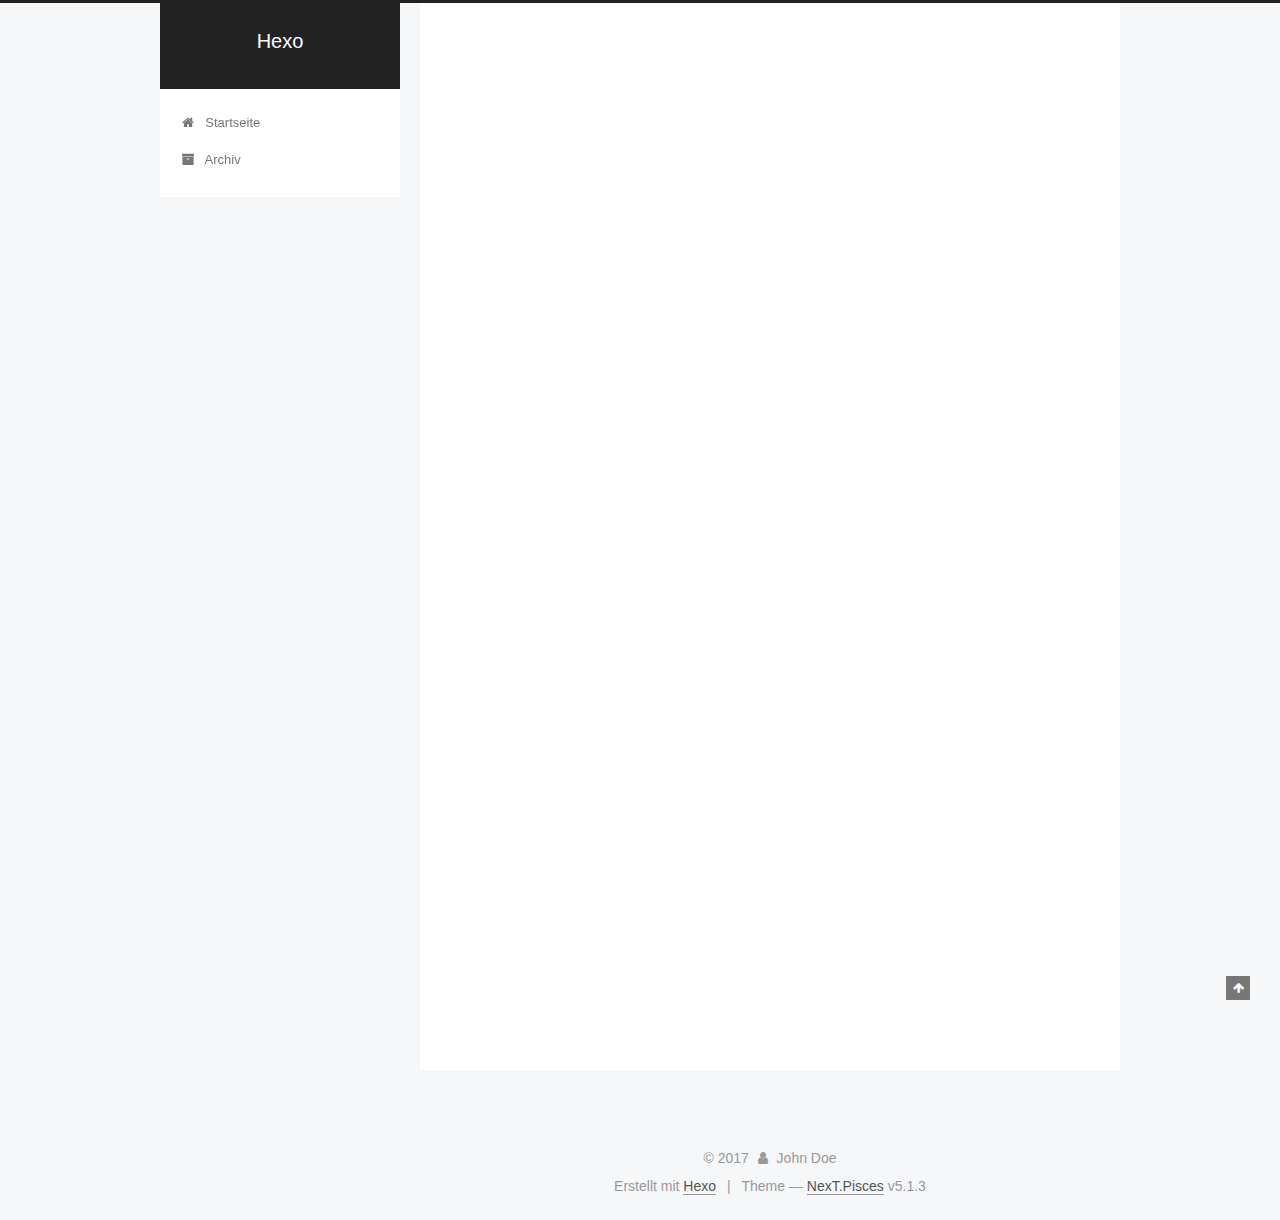
==== commit e60ebce8: "Site updated: 2017-11-18 12:39:18" ====
--- a/index.html
+++ b/index.html
@@ -181,7 +181,7 @@
             
               <i class="menu-item-icon fa fa-fw fa-home"></i> <br />
             
-            Home
+            Startseite
           </a>
         </li>
       
@@ -191,7 +191,7 @@
             
               <i class="menu-item-icon fa fa-fw fa-archive"></i> <br />
             
-            Archives
+            Archiv
           </a>
         </li>
       
@@ -257,7 +257,7 @@
                 <i class="fa fa-calendar-o"></i>
               </span>
               
-                <span class="post-meta-item-text">Posted on</span>
+                <span class="post-meta-item-text">Veröffentlicht am</span>
               
               <time title="Post created" itemprop="dateCreated datePublished" datetime="2017-11-18T12:04:14+08:00">
                 2017-11-18
@@ -390,7 +390,7 @@
                 <a href="/archives/">
               
                   <span class="site-state-item-count">1</span>
-                  <span class="site-state-item-name">posts</span>
+                  <span class="site-state-item-name">Artikel</span>
                 </a>
               </div>
             
@@ -442,7 +442,7 @@
 </div>
 
 
-  <div class="powered-by">Powered by <a class="theme-link" target="_blank" href="https://hexo.io">Hexo</a></div>
+  <div class="powered-by">Erstellt mit  <a class="theme-link" target="_blank" href="https://hexo.io">Hexo</a></div>
 
 
 
--- a/css/main.css
+++ b/css/main.css
@@ -1823,7 +1823,7 @@
   width: 4px;
   height: 4px;
   border-radius: 50%;
-  background: #ffff65;
+  background: #6a25b3;
 }
 .links-of-blogroll {
   font-size: 13px;
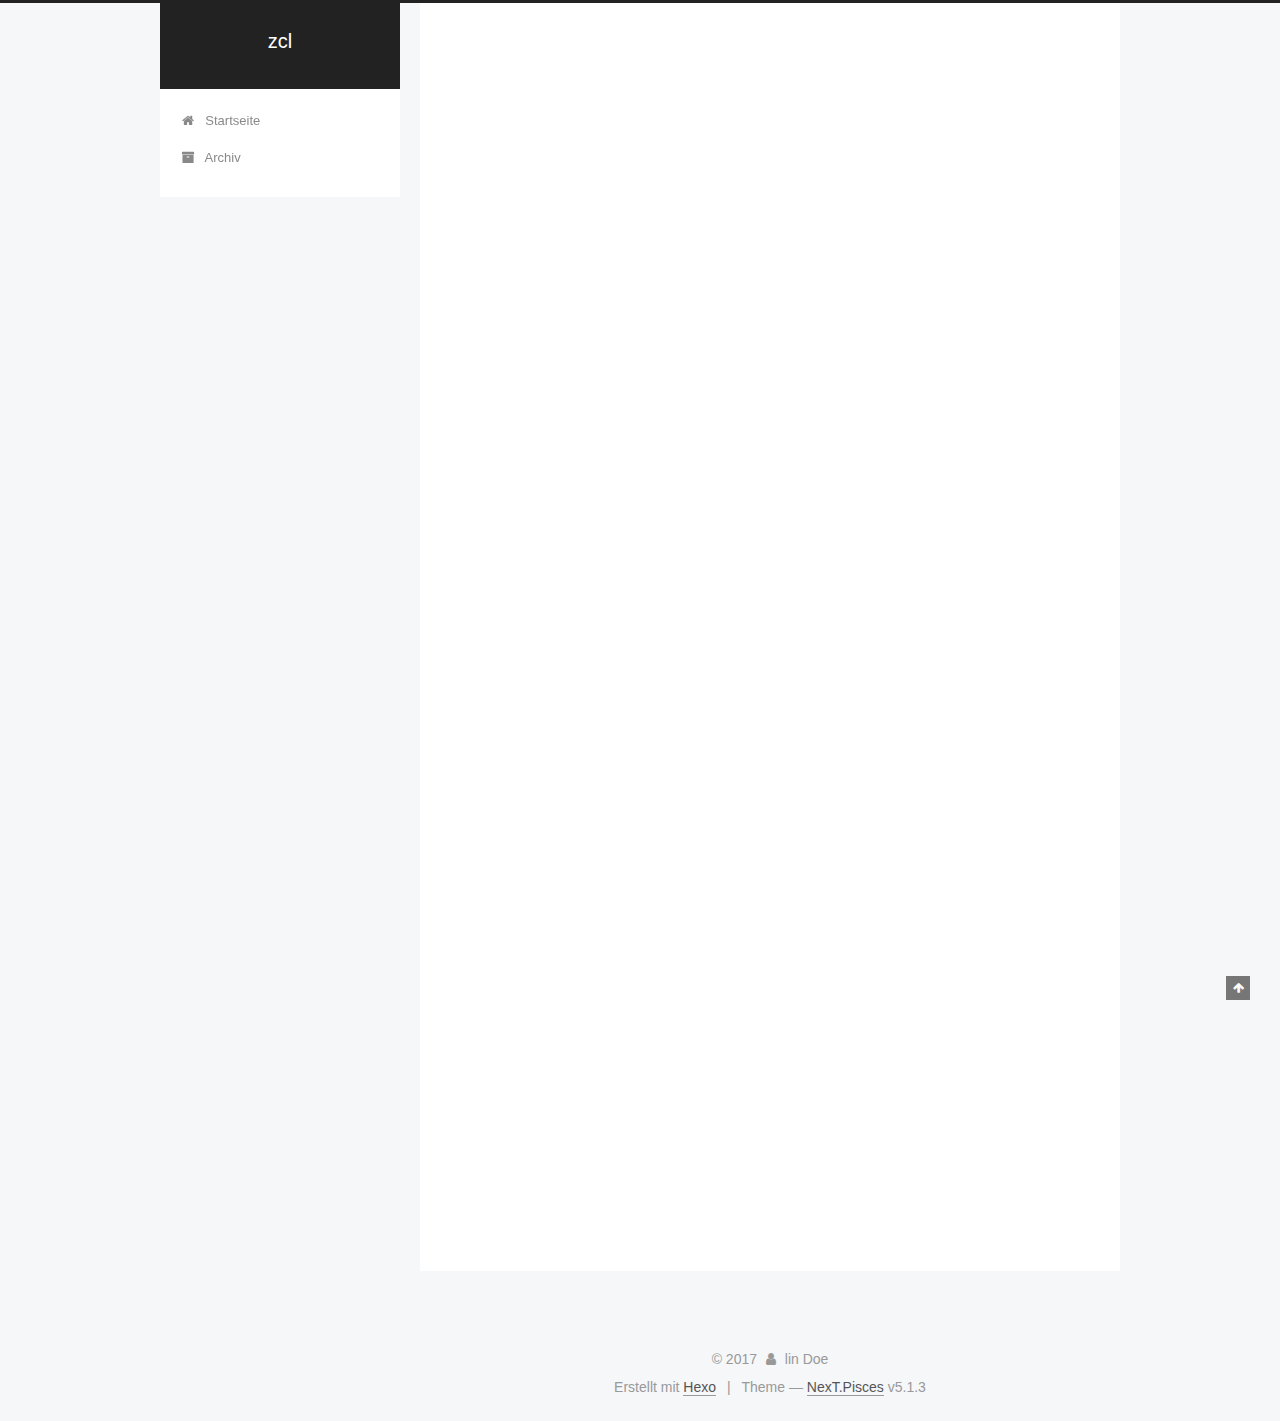
==== commit 4eceacbe: "Site updated: 2017-11-18 12:44:51" ====
--- a/index.html
+++ b/index.html
@@ -80,11 +80,11 @@
 
 
 <meta property="og:type" content="website">
-<meta property="og:title" content="Hexo">
+<meta property="og:title" content="zcl">
 <meta property="og:url" content="http://yoursite.com/index.html">
-<meta property="og:site_name" content="Hexo">
+<meta property="og:site_name" content="zcl">
 <meta name="twitter:card" content="summary">
-<meta name="twitter:title" content="Hexo">
+<meta name="twitter:title" content="zcl">
 
 
 
@@ -120,7 +120,7 @@
 
 
 
-  <title>Hexo</title>
+  <title>zcl</title>
   
 
 
@@ -151,7 +151,7 @@
     <div class="custom-logo-site-title">
       <a href="/"  class="brand" rel="start">
         <span class="logo-line-before"><i></i></span>
-        <span class="site-title">Hexo</span>
+        <span class="site-title">zcl</span>
         <span class="logo-line-after"><i></i></span>
       </a>
     </div>
@@ -228,16 +228,135 @@
   
   
   <div class="post-block">
-    <link itemprop="mainEntityOfPage" href="http://yoursite.com/2017/11/18/hello-world/">
+    <link itemprop="mainEntityOfPage" href="http://yoursite.com/2017/11/18/test/">
 
     <span hidden itemprop="author" itemscope itemtype="http://schema.org/Person">
-      <meta itemprop="name" content="John Doe">
+      <meta itemprop="name" content="lin Doe">
       <meta itemprop="description" content="">
       <meta itemprop="image" content="/images/avatar.gif">
     </span>
 
     <span hidden itemprop="publisher" itemscope itemtype="http://schema.org/Organization">
-      <meta itemprop="name" content="Hexo">
+      <meta itemprop="name" content="zcl">
+    </span>
+
+    
+      <header class="post-header">
+
+        
+        
+          <h1 class="post-title" itemprop="name headline">
+                
+                <a class="post-title-link" href="/2017/11/18/test/" itemprop="url">test</a></h1>
+        
+
+        <div class="post-meta">
+          <span class="post-time">
+            
+              <span class="post-meta-item-icon">
+                <i class="fa fa-calendar-o"></i>
+              </span>
+              
+                <span class="post-meta-item-text">Veröffentlicht am</span>
+              
+              <time title="Post created" itemprop="dateCreated datePublished" datetime="2017-11-18T12:40:19+08:00">
+                2017-11-18
+              </time>
+            
+
+            
+
+            
+          </span>
+
+          
+
+          
+            
+          
+
+          
+          
+
+          
+
+          
+
+          
+
+        </div>
+      </header>
+    
+
+    
+    
+    
+    <div class="post-body" itemprop="articleBody">
+
+      
+      
+
+      
+        
+          
+            
+          
+        
+      
+    </div>
+    
+    
+    
+
+    
+
+    
+
+    
+
+    <footer class="post-footer">
+      
+
+      
+
+      
+
+      
+      
+        <div class="post-eof"></div>
+      
+    </footer>
+  </div>
+  
+  
+  
+  </article>
+
+
+    
+      
+
+  
+
+  
+  
+  
+
+  <article class="post post-type-normal" itemscope itemtype="http://schema.org/Article">
+  
+  
+  
+  <div class="post-block">
+    <link itemprop="mainEntityOfPage" href="http://yoursite.com/2017/11/18/hello-world/">
+
+    <span hidden itemprop="author" itemscope itemtype="http://schema.org/Person">
+      <meta itemprop="name" content="lin Doe">
+      <meta itemprop="description" content="">
+      <meta itemprop="image" content="/images/avatar.gif">
+    </span>
+
+    <span hidden itemprop="publisher" itemscope itemtype="http://schema.org/Organization">
+      <meta itemprop="name" content="zcl">
     </span>
 
     
@@ -378,7 +497,7 @@
         <div class="site-overview">
           <div class="site-author motion-element" itemprop="author" itemscope itemtype="http://schema.org/Person">
             
-              <p class="site-author-name" itemprop="name">John Doe</p>
+              <p class="site-author-name" itemprop="name">lin Doe</p>
               <p class="site-description motion-element" itemprop="description"></p>
           </div>
 
@@ -389,7 +508,7 @@
               
                 <a href="/archives/">
               
-                  <span class="site-state-item-count">1</span>
+                  <span class="site-state-item-count">2</span>
                   <span class="site-state-item-name">Artikel</span>
                 </a>
               </div>
@@ -436,7 +555,7 @@
   <span class="with-love">
     <i class="fa fa-user"></i>
   </span>
-  <span class="author" itemprop="copyrightHolder">John Doe</span>
+  <span class="author" itemprop="copyrightHolder">lin Doe</span>
 
   
 </div>
--- a/css/main.css
+++ b/css/main.css
@@ -1823,7 +1823,7 @@
   width: 4px;
   height: 4px;
   border-radius: 50%;
-  background: #6a25b3;
+  background: #7f3861;
 }
 .links-of-blogroll {
   font-size: 13px;
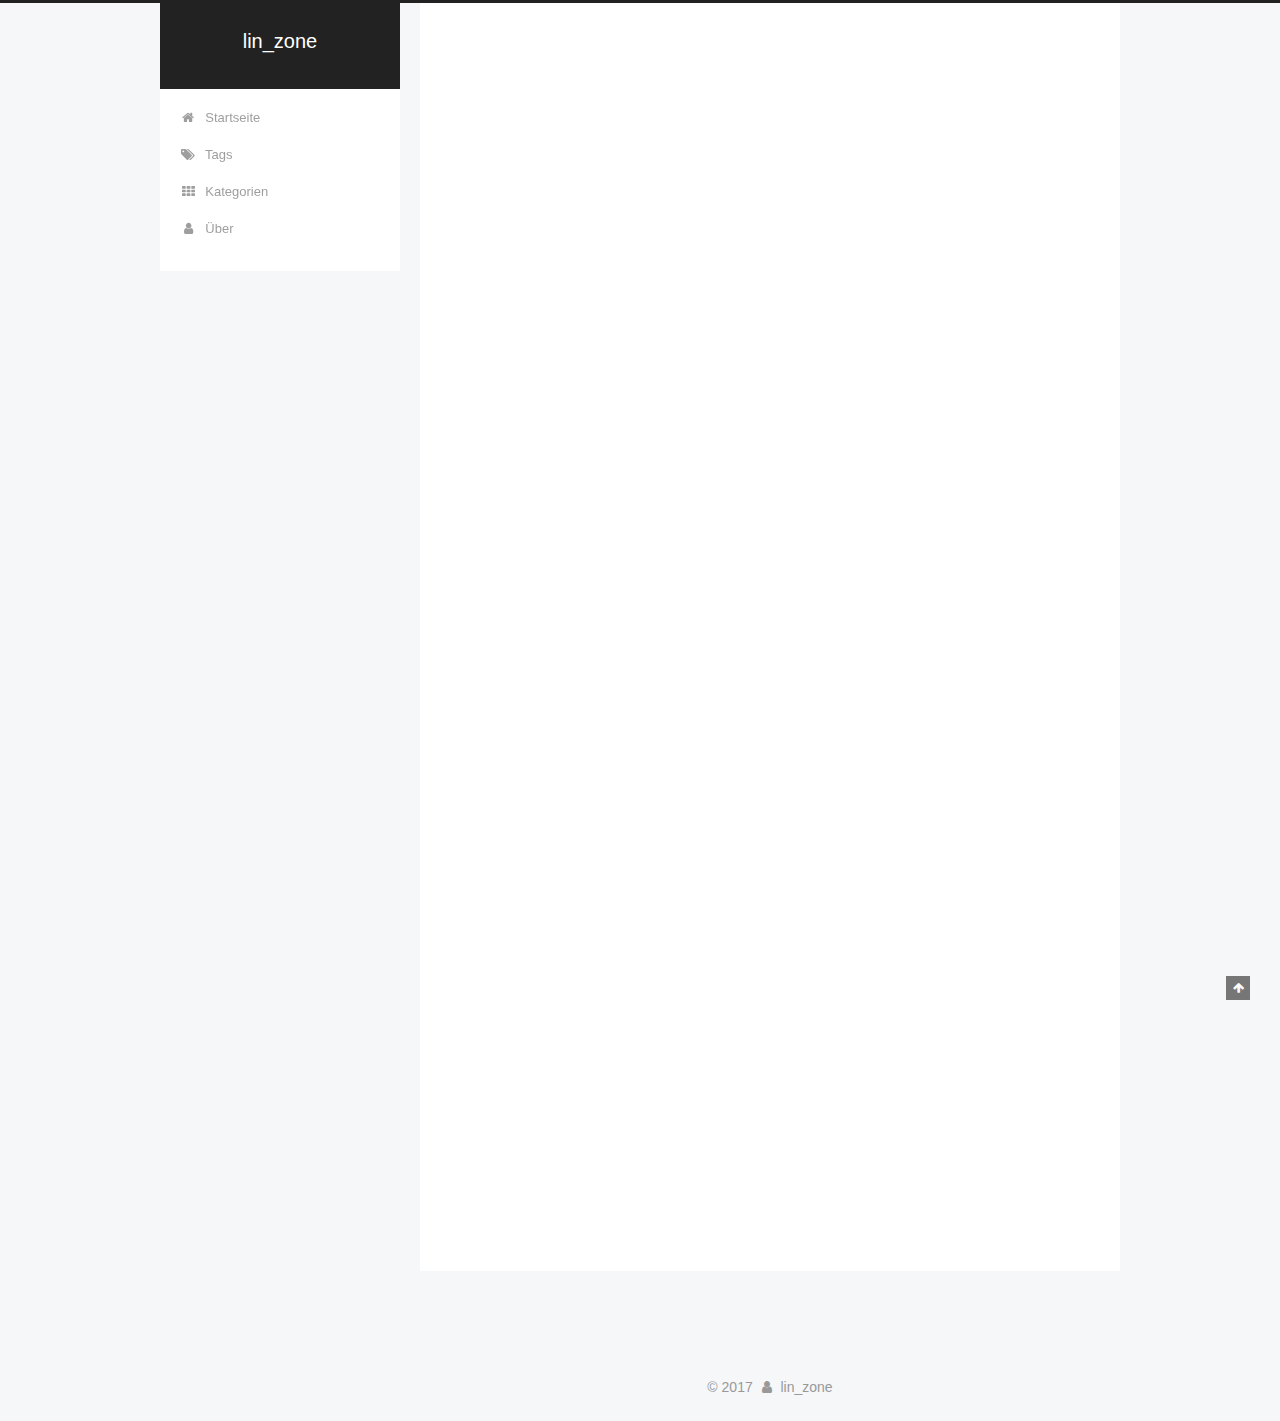
==== commit 48d6ccfe: "Site updated: 2017-11-18 13:00:17" ====
--- a/index.html
+++ b/index.html
@@ -80,11 +80,11 @@
 
 
 <meta property="og:type" content="website">
-<meta property="og:title" content="zcl">
+<meta property="og:title" content="lin_zone">
 <meta property="og:url" content="http://yoursite.com/index.html">
-<meta property="og:site_name" content="zcl">
+<meta property="og:site_name" content="lin_zone">
 <meta name="twitter:card" content="summary">
-<meta name="twitter:title" content="zcl">
+<meta name="twitter:title" content="lin_zone">
 
 
 
@@ -120,7 +120,7 @@
 
 
 
-  <title>zcl</title>
+  <title>lin_zone</title>
   
 
 
@@ -151,7 +151,7 @@
     <div class="custom-logo-site-title">
       <a href="/"  class="brand" rel="start">
         <span class="logo-line-before"><i></i></span>
-        <span class="site-title">zcl</span>
+        <span class="site-title">lin_zone</span>
         <span class="logo-line-after"><i></i></span>
       </a>
     </div>
@@ -186,12 +186,32 @@
         </li>
       
         
-        <li class="menu-item menu-item-archives">
-          <a href="/archives/" rel="section">
-            
-              <i class="menu-item-icon fa fa-fw fa-archive"></i> <br />
-            
-            Archiv
+        <li class="menu-item menu-item-tags">
+          <a href="/tags/" rel="section">
+            
+              <i class="menu-item-icon fa fa-fw fa-tags"></i> <br />
+            
+            Tags
+          </a>
+        </li>
+      
+        
+        <li class="menu-item menu-item-categories">
+          <a href="/categories/" rel="section">
+            
+              <i class="menu-item-icon fa fa-fw fa-th"></i> <br />
+            
+            Kategorien
+          </a>
+        </li>
+      
+        
+        <li class="menu-item menu-item-about">
+          <a href="/about/" rel="section">
+            
+              <i class="menu-item-icon fa fa-fw fa-user"></i> <br />
+            
+            Über
           </a>
         </li>
       
@@ -223,7 +243,7 @@
   
   
 
-  <article class="post post-type-normal" itemscope itemtype="http://schema.org/Article">
+  <article class="post post-type-life" itemscope itemtype="http://schema.org/Article">
   
   
   
@@ -231,13 +251,13 @@
     <link itemprop="mainEntityOfPage" href="http://yoursite.com/2017/11/18/test/">
 
     <span hidden itemprop="author" itemscope itemtype="http://schema.org/Person">
-      <meta itemprop="name" content="lin Doe">
+      <meta itemprop="name" content="lin_zone">
       <meta itemprop="description" content="">
       <meta itemprop="image" content="/images/avatar.gif">
     </span>
 
     <span hidden itemprop="publisher" itemscope itemtype="http://schema.org/Organization">
-      <meta itemprop="name" content="zcl">
+      <meta itemprop="name" content="lin_zone">
     </span>
 
     
@@ -350,13 +370,13 @@
     <link itemprop="mainEntityOfPage" href="http://yoursite.com/2017/11/18/hello-world/">
 
     <span hidden itemprop="author" itemscope itemtype="http://schema.org/Person">
-      <meta itemprop="name" content="lin Doe">
+      <meta itemprop="name" content="lin_zone">
       <meta itemprop="description" content="">
       <meta itemprop="image" content="/images/avatar.gif">
     </span>
 
     <span hidden itemprop="publisher" itemscope itemtype="http://schema.org/Organization">
-      <meta itemprop="name" content="zcl">
+      <meta itemprop="name" content="lin_zone">
     </span>
 
     
@@ -497,7 +517,7 @@
         <div class="site-overview">
           <div class="site-author motion-element" itemprop="author" itemscope itemtype="http://schema.org/Person">
             
-              <p class="site-author-name" itemprop="name">lin Doe</p>
+              <p class="site-author-name" itemprop="name">lin_zone</p>
               <p class="site-description motion-element" itemprop="description"></p>
           </div>
 
@@ -506,7 +526,7 @@
             
               <div class="site-state-item site-state-posts">
               
-                <a href="/archives/">
+                <a href="/archives">
               
                   <span class="site-state-item-count">2</span>
                   <span class="site-state-item-name">Artikel</span>
@@ -516,6 +536,15 @@
 
             
 
+            
+              
+              
+              <div class="site-state-item site-state-tags">
+                <a href="/tags/index.html">
+                  <span class="site-state-item-count">2</span>
+                  <span class="site-state-item-name">Tags</span>
+                </a>
+              </div>
             
 
           </nav>
@@ -555,22 +584,10 @@
   <span class="with-love">
     <i class="fa fa-user"></i>
   </span>
-  <span class="author" itemprop="copyrightHolder">lin Doe</span>
+  <span class="author" itemprop="copyrightHolder">lin_zone</span>
 
   
 </div>
-
-
-  <div class="powered-by">Erstellt mit  <a class="theme-link" target="_blank" href="https://hexo.io">Hexo</a></div>
-
-
-
-  <span class="post-meta-divider">|</span>
-
-
-
-  <div class="theme-info">Theme &mdash; <a class="theme-link" target="_blank" href="https://github.com/iissnan/hexo-theme-next">NexT.Pisces</a> v5.1.3</div>
-
 
 
 
--- a/css/main.css
+++ b/css/main.css
@@ -1823,7 +1823,7 @@
   width: 4px;
   height: 4px;
   border-radius: 50%;
-  background: #7f3861;
+  background: #9cffff;
 }
 .links-of-blogroll {
   font-size: 13px;
